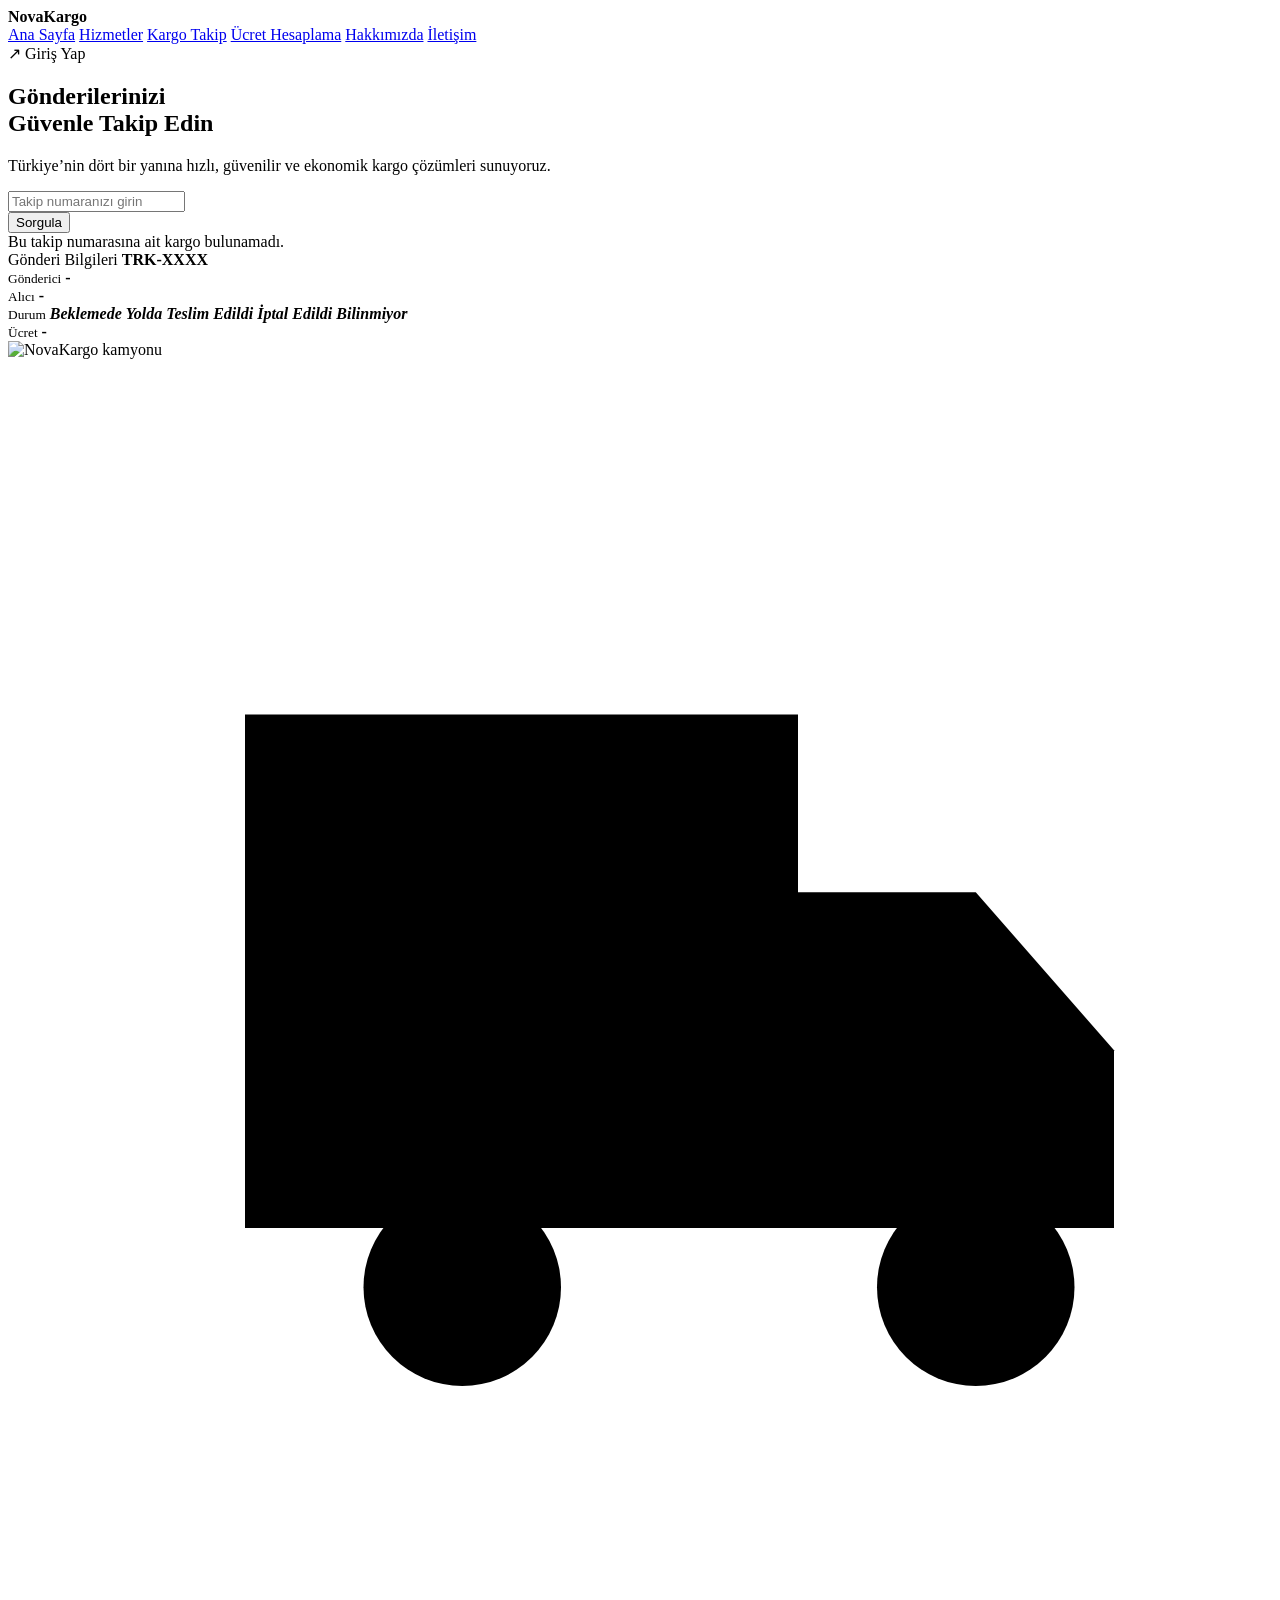
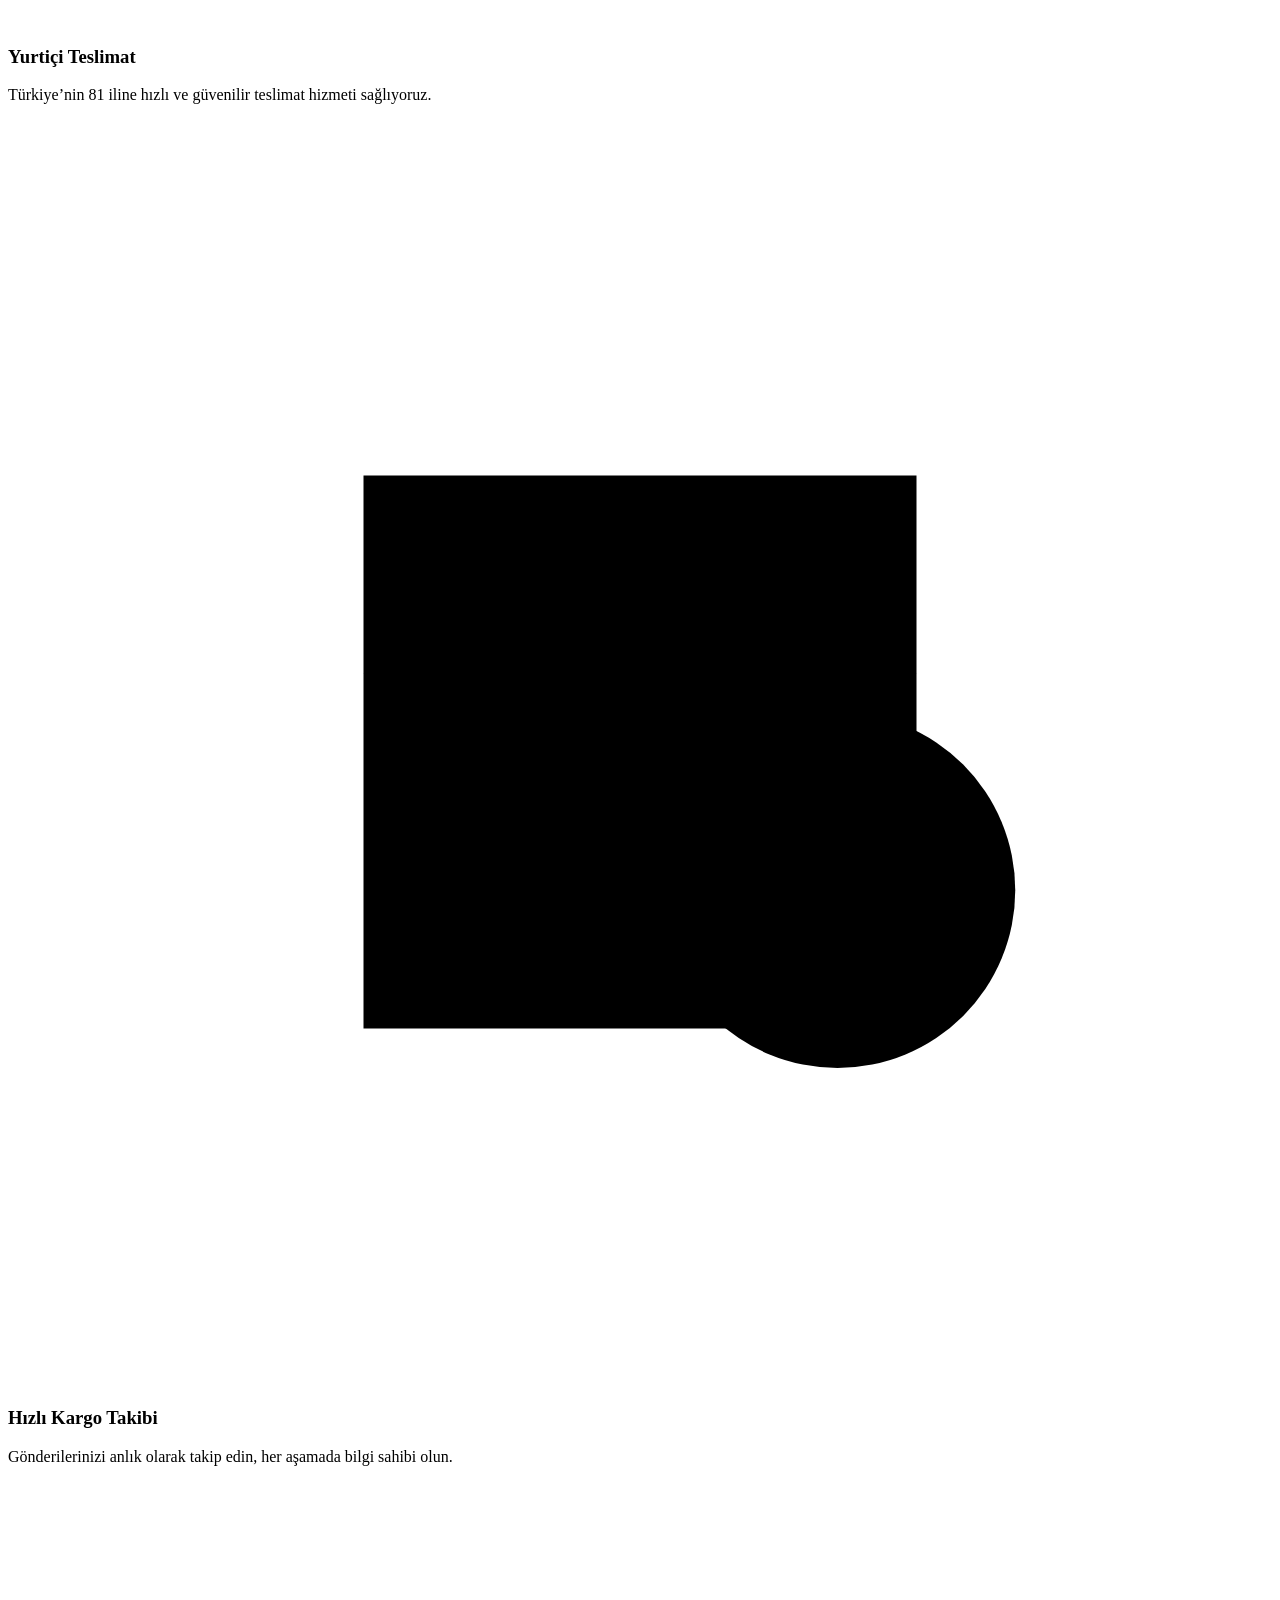
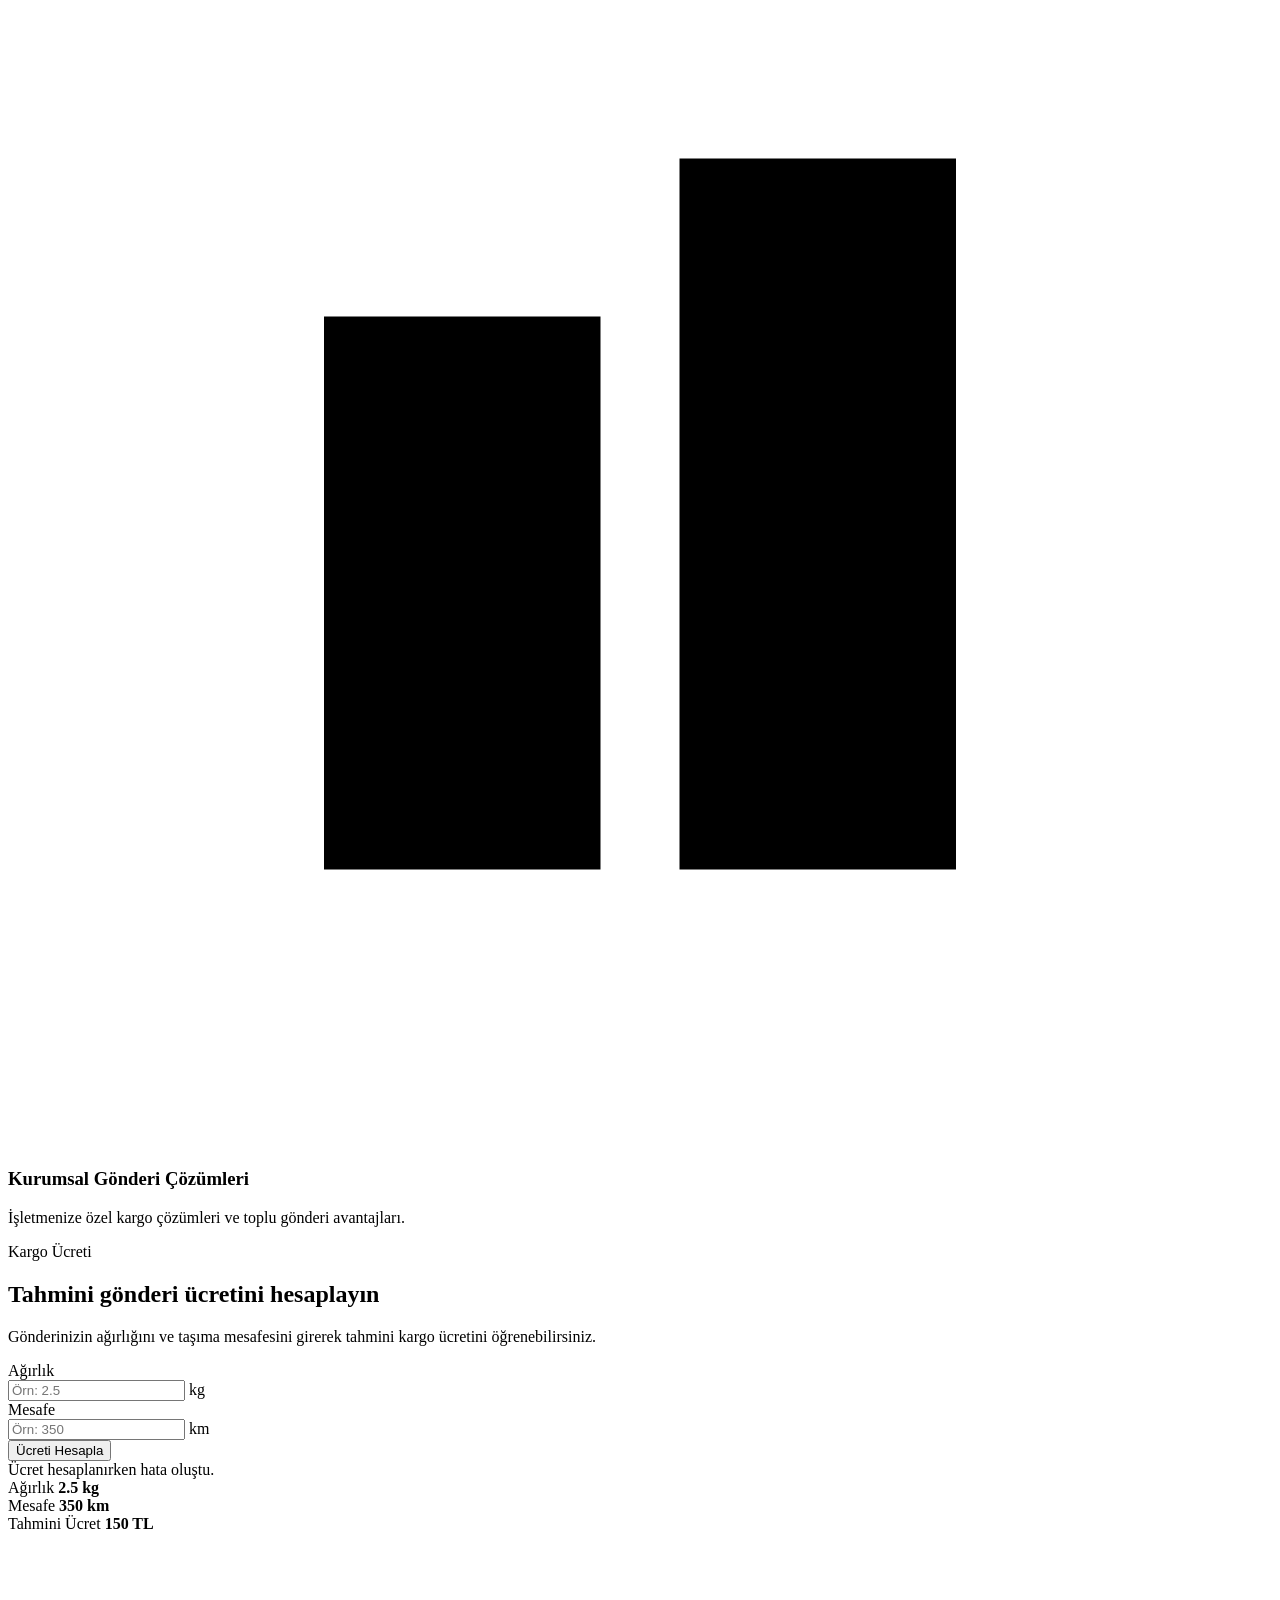
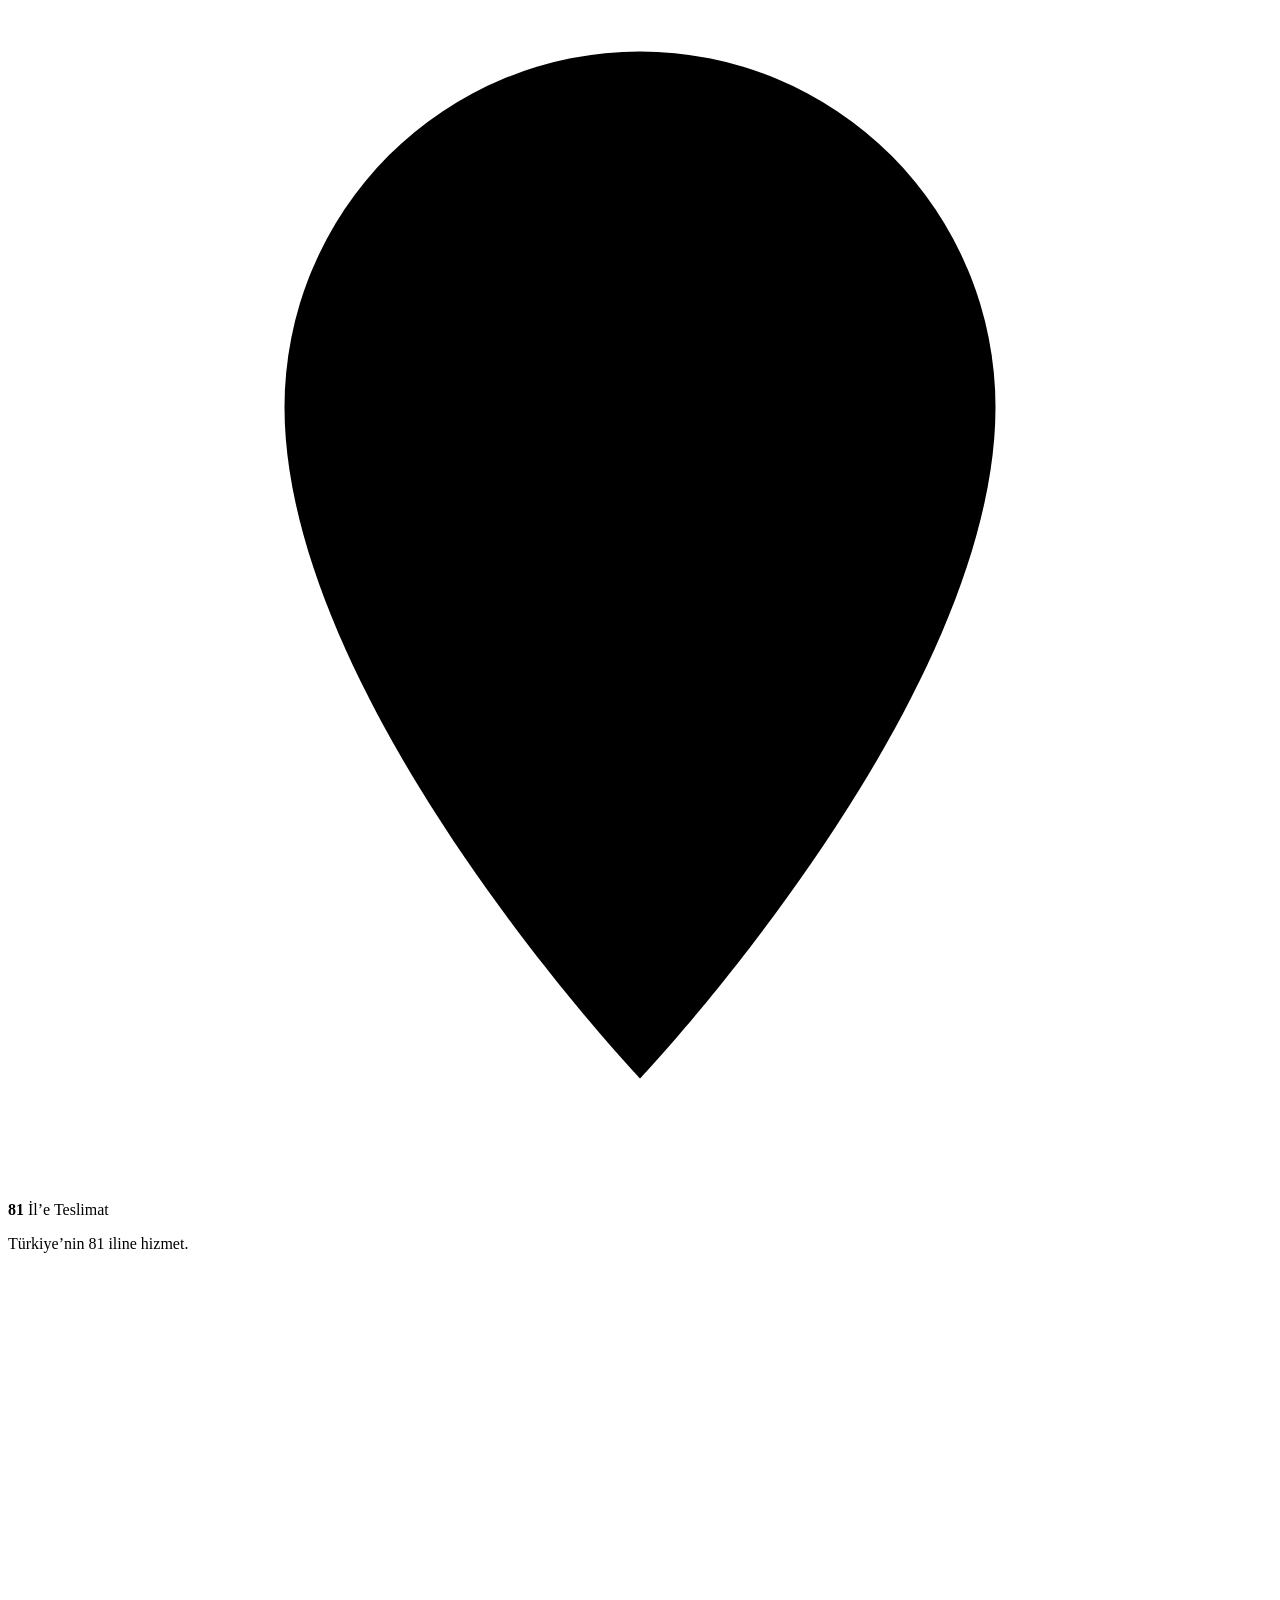
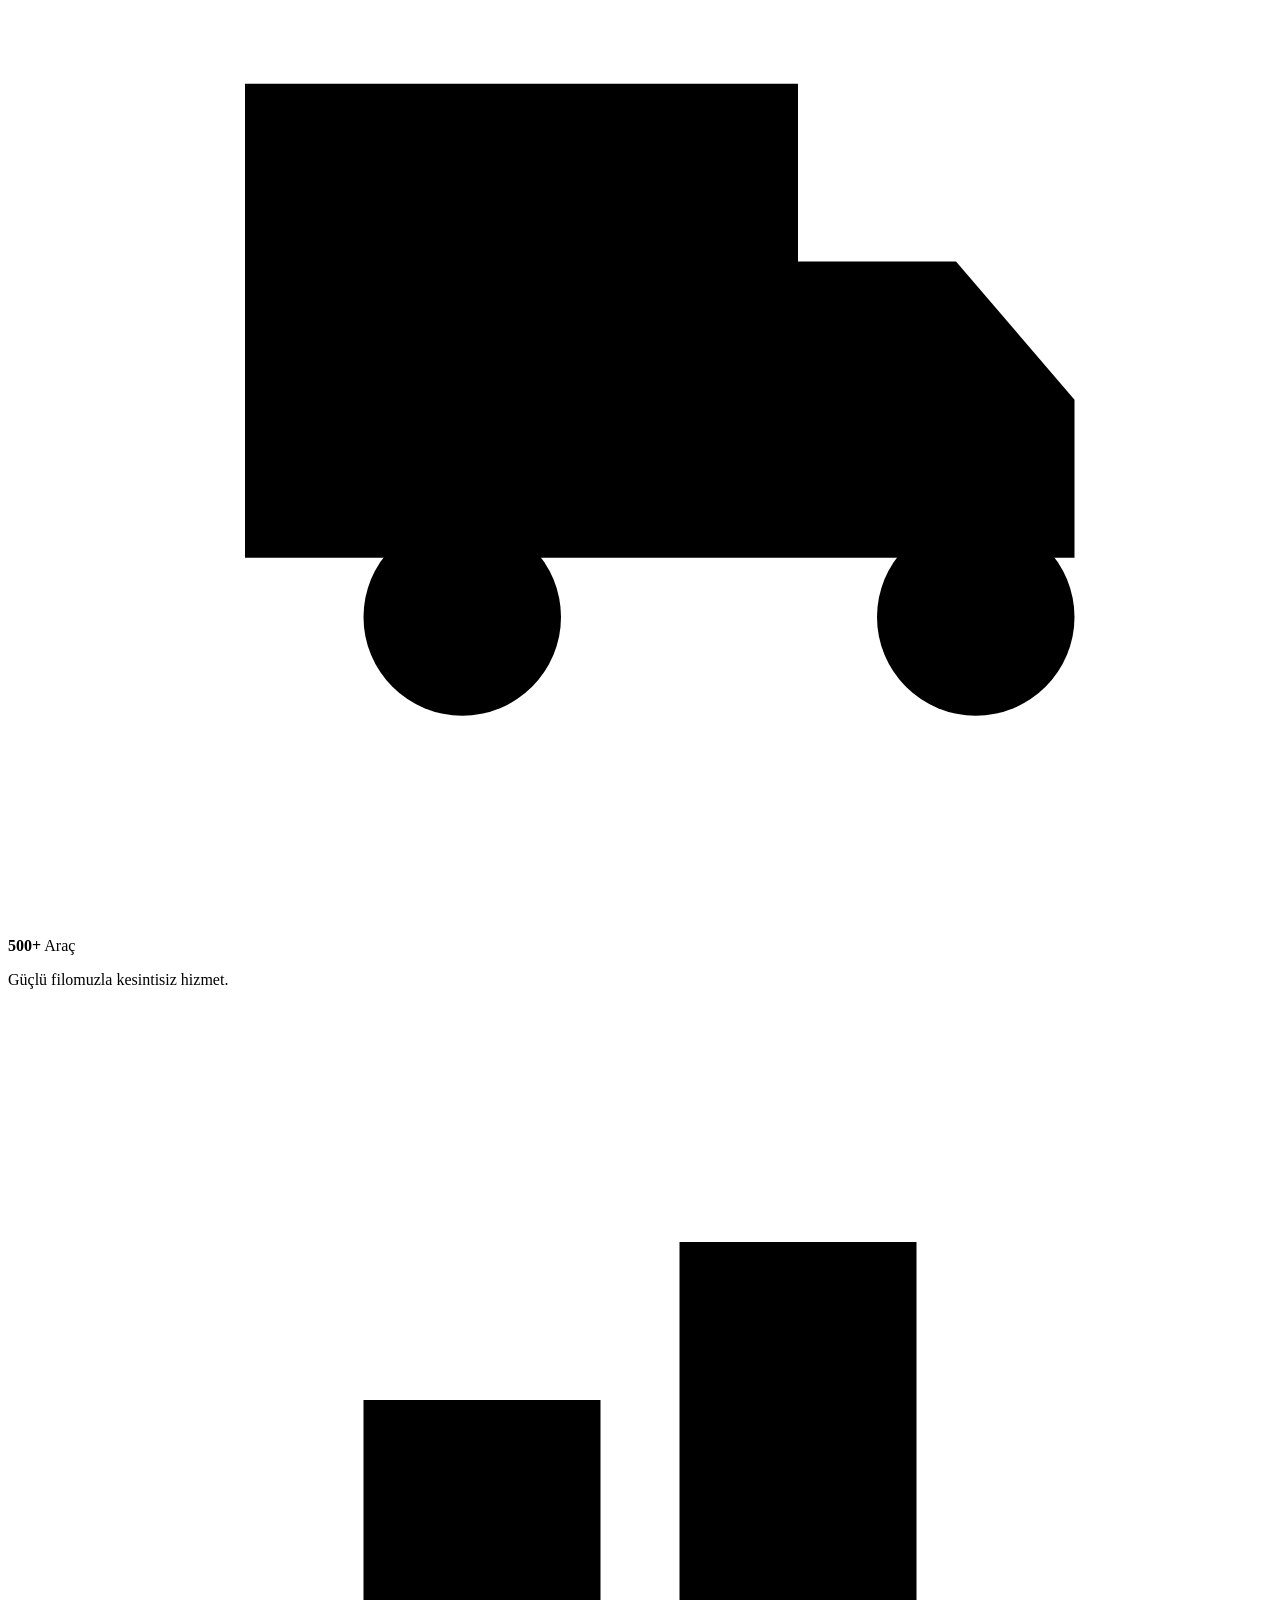
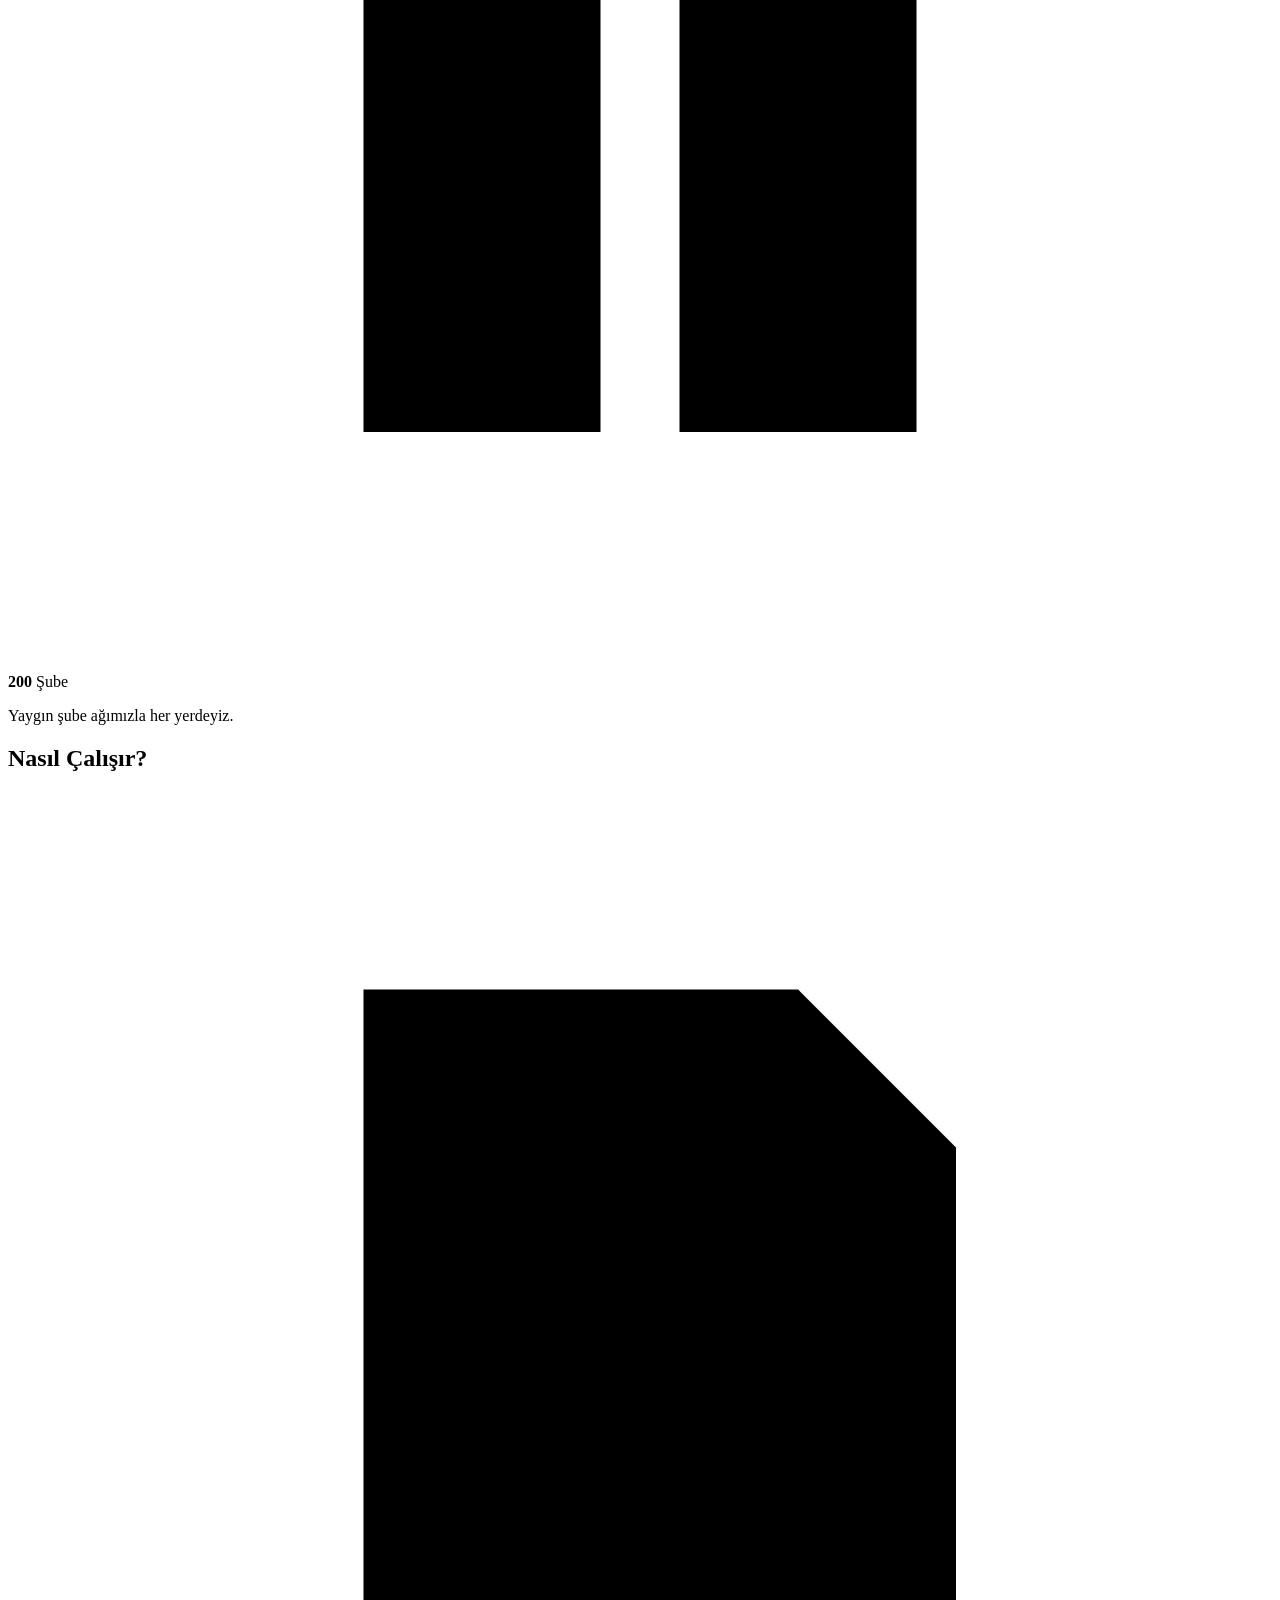
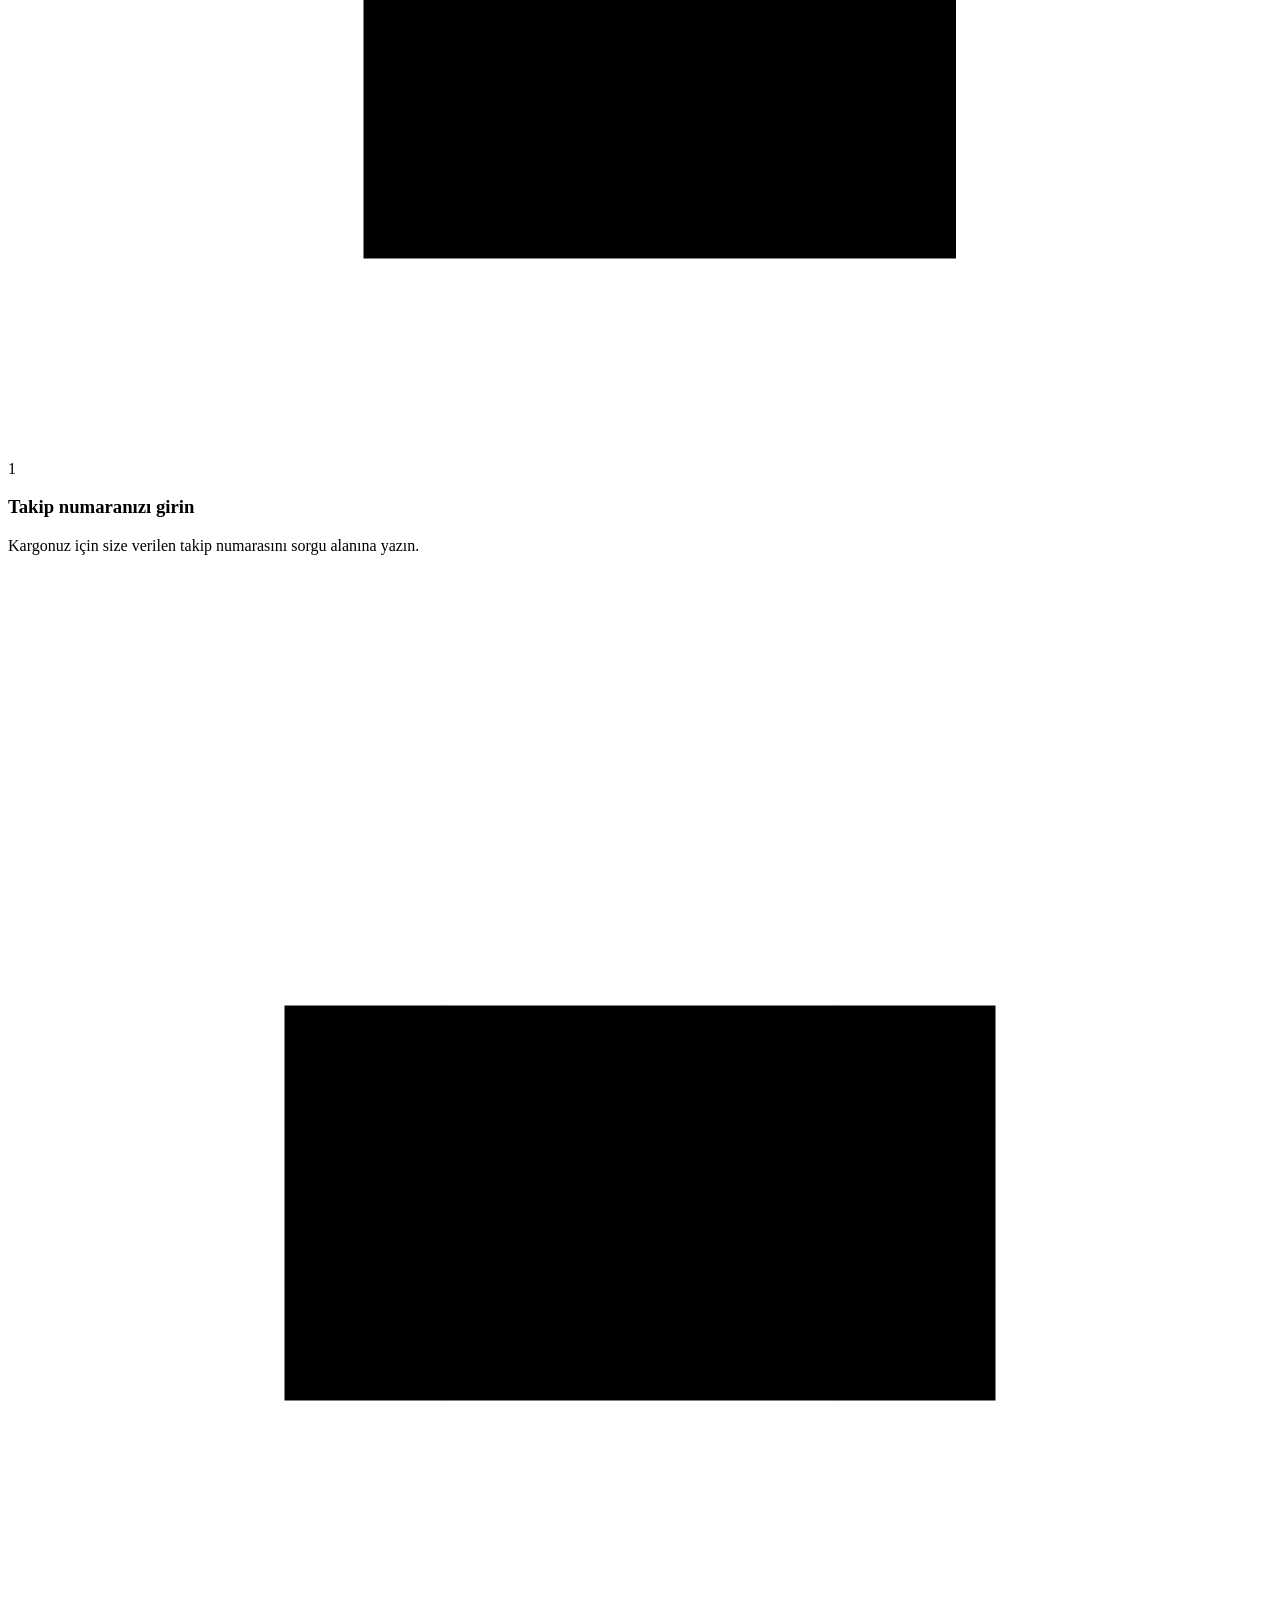
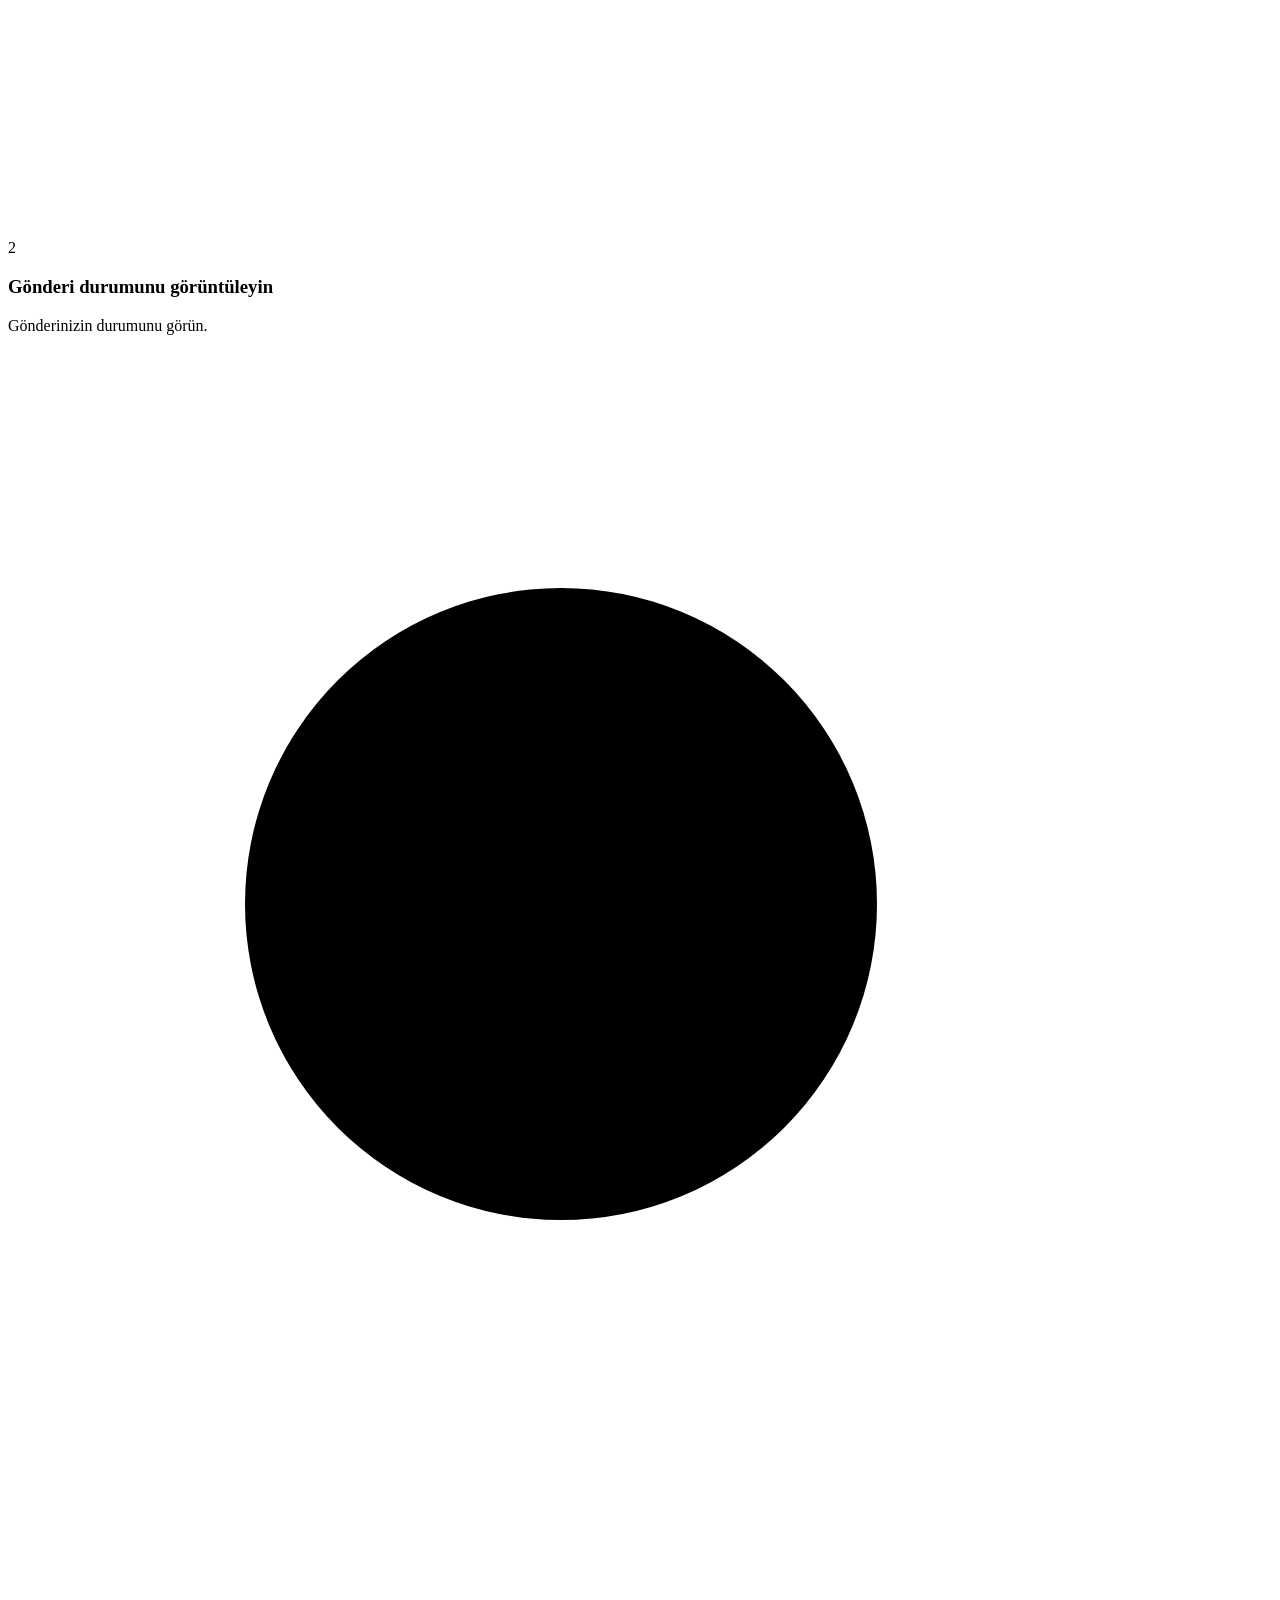
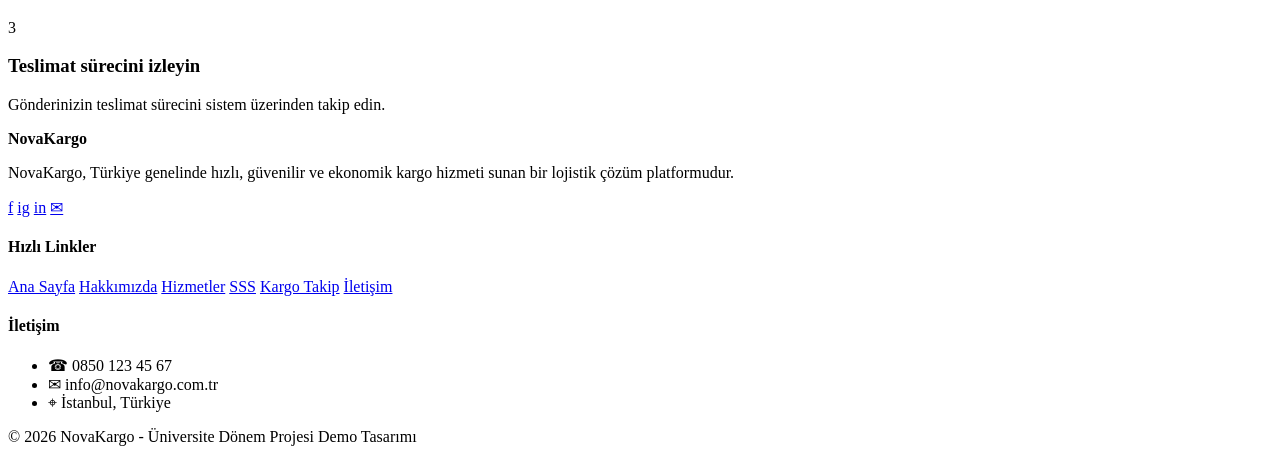
==== logistic-management-backend/src/main/resources/templates/index.html @ 0c0c9e46 "Arayüz tasarımı büyük ölçüde tamamlandı" ====
<!DOCTYPE html>
<html lang="tr" xmlns:th="http://www.thymeleaf.org">
<head>
    <meta charset="UTF-8">
    <title>NovaKargo | Kargo Takip</title>
    <meta name="viewport" content="width=device-width, initial-scale=1.0">

    <link rel="stylesheet" th:href="@{/css/index.css}">
    <link rel="stylesheet" th:href="@{/css/theme.css}">
    <script th:src="@{/js/theme.js}" defer></script>
</head>
<body>

<header class="site-header">
    <div class="container header-inner">

        <a th:href="@{/}" class="brand">
            <div class="brand-icon">
                <span class="box-top"></span>
                <span class="box-side"></span>
            </div>

            <div class="brand-name">
                <strong>Nova<span>Kargo</span></strong>
            </div>
        </a>

        <nav class="main-nav">
            <a href="#" class="active">Ana Sayfa</a>
            <a href="#services">Hizmetler</a>
            <a href="#tracking">Kargo Takip</a>
            <a href="#pricing">Ücret Hesaplama</a>
            <a href="#about">Hakkımızda</a>
            <a href="#contact">İletişim</a>
        </nav>

        <a th:href="@{/login}" class="create-btn">
            <span class="create-icon">↗</span>
            Giriş Yap
        </a>

    </div>
</header>

<main>

    <section class="hero-section" id="tracking">
        <div class="container hero-inner">

            <div class="hero-content">
                <h1>Gönderilerinizi<br>Güvenle Takip Edin</h1>

                <p>
                    Türkiye’nin dört bir yanına hızlı, güvenilir ve ekonomik
                    kargo çözümleri sunuyoruz.
                </p>

                <form th:action="@{/tracking}" method="get" class="tracking-form">
                    <div class="tracking-input">
                        <span class="search-icon"></span>
                        <input
                                type="text"
                                name="trackingNumber"
                                th:value="${trackingNumber}"
                                placeholder="Takip numaranızı girin"
                                required>
                    </div>

                    <button type="submit">Sorgula</button>
                </form>

                <div th:if="${error}" class="alert-box">
                    <span th:text="${error}">Bu takip numarasına ait kargo bulunamadı.</span>
                </div>

                <div th:if="${shipment}" class="tracking-result">
                    <div class="result-head">
                        <span>Gönderi Bilgileri</span>
                        <strong th:text="${shipment.trackingCode}">TRK-XXXX</strong>
                    </div>

                    <div class="result-grid">
                        <div>
                            <small>Gönderici</small>
                            <strong th:text="${shipment.sender != null ? shipment.sender.fullName : 'Bilinmiyor'}">-</strong>
                        </div>

                        <div>
                            <small>Alıcı</small>
                            <strong th:text="${shipment.receiver != null ? shipment.receiver.fullName : 'Bilinmiyor'}">-</strong>
                        </div>

                        <div>
                            <small>Durum</small>
                            <strong th:switch="${shipment.status != null ? shipment.status.name() : 'UNKNOWN'}">
                                <em th:case="'PENDING'" class="status status-pending">Beklemede</em>
                                <em th:case="'IN_TRANSIT'" class="status status-transit">Yolda</em>
                                <em th:case="'DELIVERED'" class="status status-delivered">Teslim Edildi</em>
                                <em th:case="'CANCELLED'" class="status status-cancelled">İptal Edildi</em>
                                <em th:case="*" class="status">Bilinmiyor</em>
                            </strong>
                        </div>

                        <div>
                            <small>Ücret</small>
                            <strong th:text="${shipment.totalPrice != null ? #numbers.formatDecimal(shipment.totalPrice, 1, 2) + ' TL' : '-'}">-</strong>
                        </div>
                    </div>
                </div>
            </div>

            <div class="hero-visual">
                <img th:src="@{/images/hero-truck.png}" src="/images/hero-truck.png" alt="NovaKargo kamyonu">
            </div>

        </div>
    </section>

    <section class="service-section" id="services">
        <div class="container service-grid">

            <article class="service-card">
                <div class="service-icon">
                    <svg viewBox="0 0 64 64" aria-hidden="true">
                        <path d="M12 18h28v26H12z"></path>
                        <path d="M40 27h9l7 8v9H40z"></path>
                        <circle cx="23" cy="47" r="5"></circle>
                        <circle cx="49" cy="47" r="5"></circle>
                    </svg>
                </div>

                <div>
                    <h3>Yurtiçi Teslimat</h3>
                    <p>Türkiye’nin 81 iline hızlı ve güvenilir teslimat hizmeti sağlıyoruz.</p>
                </div>
            </article>

            <article class="service-card">
                <div class="service-icon">
                    <svg viewBox="0 0 64 64" aria-hidden="true">
                        <path d="M18 18h28v28H18z"></path>
                        <path d="M18 28l14 8 14-8"></path>
                        <path d="M45 42l8 8"></path>
                        <circle cx="42" cy="39" r="9"></circle>
                    </svg>
                </div>

                <div>
                    <h3>Hızlı Kargo Takibi</h3>
                    <p>Gönderilerinizi anlık olarak takip edin, her aşamada bilgi sahibi olun.</p>
                </div>
            </article>

            <article class="service-card">
                <div class="service-icon">
                    <svg viewBox="0 0 64 64" aria-hidden="true">
                        <path d="M16 50V22h14v28"></path>
                        <path d="M34 50V14h14v36"></path>
                        <path d="M10 50h46"></path>
                        <path d="M22 30h2M22 38h2M40 22h2M40 30h2M40 38h2"></path>
                    </svg>
                </div>

                <div>
                    <h3>Kurumsal Gönderi Çözümleri</h3>
                    <p>İşletmenize özel kargo çözümleri ve toplu gönderi avantajları.</p>
                </div>
            </article>

        </div>
    </section>

    <section class="pricing-section" id="pricing">
        <div class="container pricing-card">

            <div class="pricing-info">
                <span>Kargo Ücreti</span>
                <h2>Tahmini gönderi ücretini hesaplayın</h2>
                <p>
                    Gönderinizin ağırlığını ve taşıma mesafesini girerek tahmini kargo ücretini öğrenebilirsiniz.
                </p>
            </div>

            <form th:action="@{/calculate-price}" method="get" class="pricing-form">
                <div class="price-field">
                    <label for="weight">Ağırlık</label>
                    <div class="price-input">
                        <input
                                type="number"
                                id="weight"
                                name="weight"
                                min="0.1"
                                step="0.1"
                                th:value="${weight}"
                                placeholder="Örn: 2.5"
                                required>
                        <span>kg</span>
                    </div>
                </div>

                <div class="price-field">
                    <label for="distance">Mesafe</label>
                    <div class="price-input">
                        <input
                                type="number"
                                id="distance"
                                name="distance"
                                min="1"
                                step="0.1"
                                th:value="${distance}"
                                placeholder="Örn: 350"
                                required>
                        <span>km</span>
                    </div>
                </div>

                <button type="submit">Ücreti Hesapla</button>
            </form>

            <div th:if="${priceError}" class="alert-box pricing-alert">
                <span th:text="${priceError}">Ücret hesaplanırken hata oluştu.</span>
            </div>

            <div th:if="${calculatedPrice}" class="pricing-result">
                <div>
                    <span>Ağırlık</span>
                    <strong th:text="${weight + ' kg'}">2.5 kg</strong>
                </div>

                <div>
                    <span>Mesafe</span>
                    <strong th:text="${distance + ' km'}">350 km</strong>
                </div>

                <div class="pricing-total">
                    <span>Tahmini Ücret</span>
                    <strong th:text="${#numbers.formatDecimal(calculatedPrice, 1, 2) + ' TL'}">150 TL</strong>
                </div>
            </div>

        </div>
    </section>

    <section class="stats-section">
        <div class="container stats-grid">

            <div class="stat-item">
                <div class="stat-icon">
                    <svg viewBox="0 0 64 64" aria-hidden="true">
                        <path d="M32 58s18-19 18-34a18 18 0 0 0-36 0c0 15 18 34 18 34z"></path>
                        <circle cx="32" cy="24" r="6"></circle>
                    </svg>
                </div>

                <div>
                    <strong>81</strong>
                    <span>İl’e Teslimat</span>
                    <p>Türkiye’nin 81 iline hizmet.</p>
                </div>
            </div>

            <div class="stat-item">
                <div class="stat-icon">
                    <svg viewBox="0 0 64 64" aria-hidden="true">
                        <path d="M12 21h28v24H12z"></path>
                        <path d="M40 30h8l6 7v8H40z"></path>
                        <circle cx="23" cy="48" r="5"></circle>
                        <circle cx="49" cy="48" r="5"></circle>
                    </svg>
                </div>

                <div>
                    <strong>500+</strong>
                    <span>Araç</span>
                    <p>Güçlü filomuzla kesintisiz hizmet.</p>
                </div>
            </div>

            <div class="stat-item">
                <div class="stat-icon">
                    <svg viewBox="0 0 64 64" aria-hidden="true">
                        <path d="M18 52V20h12v32"></path>
                        <path d="M34 52V12h12v40"></path>
                        <path d="M10 52h44"></path>
                        <path d="M23 28h2M23 36h2M39 20h2M39 28h2M39 36h2"></path>
                    </svg>
                </div>

                <div>
                    <strong>200</strong>
                    <span>Şube</span>
                    <p>Yaygın şube ağımızla her yerdeyiz.</p>
                </div>
            </div>

        </div>
    </section>

    <section class="steps-section" id="about">
        <div class="container">
            <h2>Nasıl Çalışır?</h2>

            <div class="steps-grid">

                <div class="step-item">
                    <div class="step-icon">
                        <svg viewBox="0 0 64 64" aria-hidden="true">
                            <path d="M18 10h22l8 8v36H18z"></path>
                            <path d="M40 10v10h8"></path>
                            <path d="M25 35h14M32 28v14"></path>
                        </svg>
                    </div>

                    <div class="step-info">
                        <span>1</span>
                        <div>
                            <h3>Takip numaranızı girin</h3>
                            <p>Kargonuz için size verilen takip numarasını sorgu alanına yazın.</p>
                        </div>
                    </div>
                </div>

                <div class="step-line"></div>

                <div class="step-item">
                    <div class="step-icon">
                        <svg viewBox="0 0 64 64" aria-hidden="true">
                            <path d="M14 22h36v20H14z"></path>
                            <path d="M22 22c0 4-3 6-8 6M22 42c0-4-3-6-8-6"></path>
                            <path d="M42 22c0 4 3 6 8 6M42 42c0-4 3-6 8-6"></path>
                        </svg>
                    </div>

                    <div class="step-info">
                        <span>2</span>
                        <div>
                            <h3>Gönderi durumunu görüntüleyin</h3>
                            <p>Gönderinizin durumunu görün.</p>
                        </div>
                    </div>
                </div>

                <div class="step-line"></div>

                <div class="step-item">
                    <div class="step-icon">
                        <svg viewBox="0 0 64 64" aria-hidden="true">
                            <circle cx="28" cy="28" r="16"></circle>
                            <path d="M40 40l12 12"></path>
                        </svg>
                    </div>

                    <div class="step-info">
                        <span>3</span>
                        <div>
                            <h3>Teslimat sürecini izleyin</h3>
                            <p>Gönderinizin teslimat sürecini sistem üzerinden takip edin.</p>
                        </div>
                    </div>
                </div>

            </div>
        </div>
    </section>

</main>

<footer class="site-footer" id="contact">
    <div class="container footer-grid">

        <div class="footer-brand">
            <a th:href="@{/}" class="brand footer-logo-brand">
                <div class="brand-icon">
                    <span class="box-top"></span>
                    <span class="box-side"></span>
                </div>

                <div class="brand-name">
                    <strong>Nova<span>Kargo</span></strong>
                </div>
            </a>

            <p>
                NovaKargo, Türkiye genelinde hızlı, güvenilir ve ekonomik
                kargo hizmeti sunan bir lojistik çözüm platformudur.
            </p>

            <div class="social-list">
                <a href="#">f</a>
                <a href="#">ig</a>
                <a href="#">in</a>
                <a href="#">✉</a>
            </div>
        </div>

        <div class="footer-links">
            <h4>Hızlı Linkler</h4>

            <div class="footer-link-grid">
                <a href="#">Ana Sayfa</a>
                <a href="#">Hakkımızda</a>
                <a href="#services">Hizmetler</a>
                <a href="#">SSS</a>
                <a href="#tracking">Kargo Takip</a>
                <a href="#contact">İletişim</a>
            </div>
        </div>

        <div class="footer-contact">
            <h4>İletişim</h4>

            <ul>
                <li>
                    <span>☎</span>
                    0850 123 45 67
                </li>
                <li>
                    <span>✉</span>
                    info@novakargo.com.tr
                </li>
                <li>
                    <span>⌖</span>
                    İstanbul, Türkiye
                </li>
            </ul>
        </div>

    </div>

    <div class="container footer-bottom">
        <span>© 2026 NovaKargo - Üniversite Dönem Projesi Demo Tasarımı</span>
    </div>
</footer>

</body>
</html>
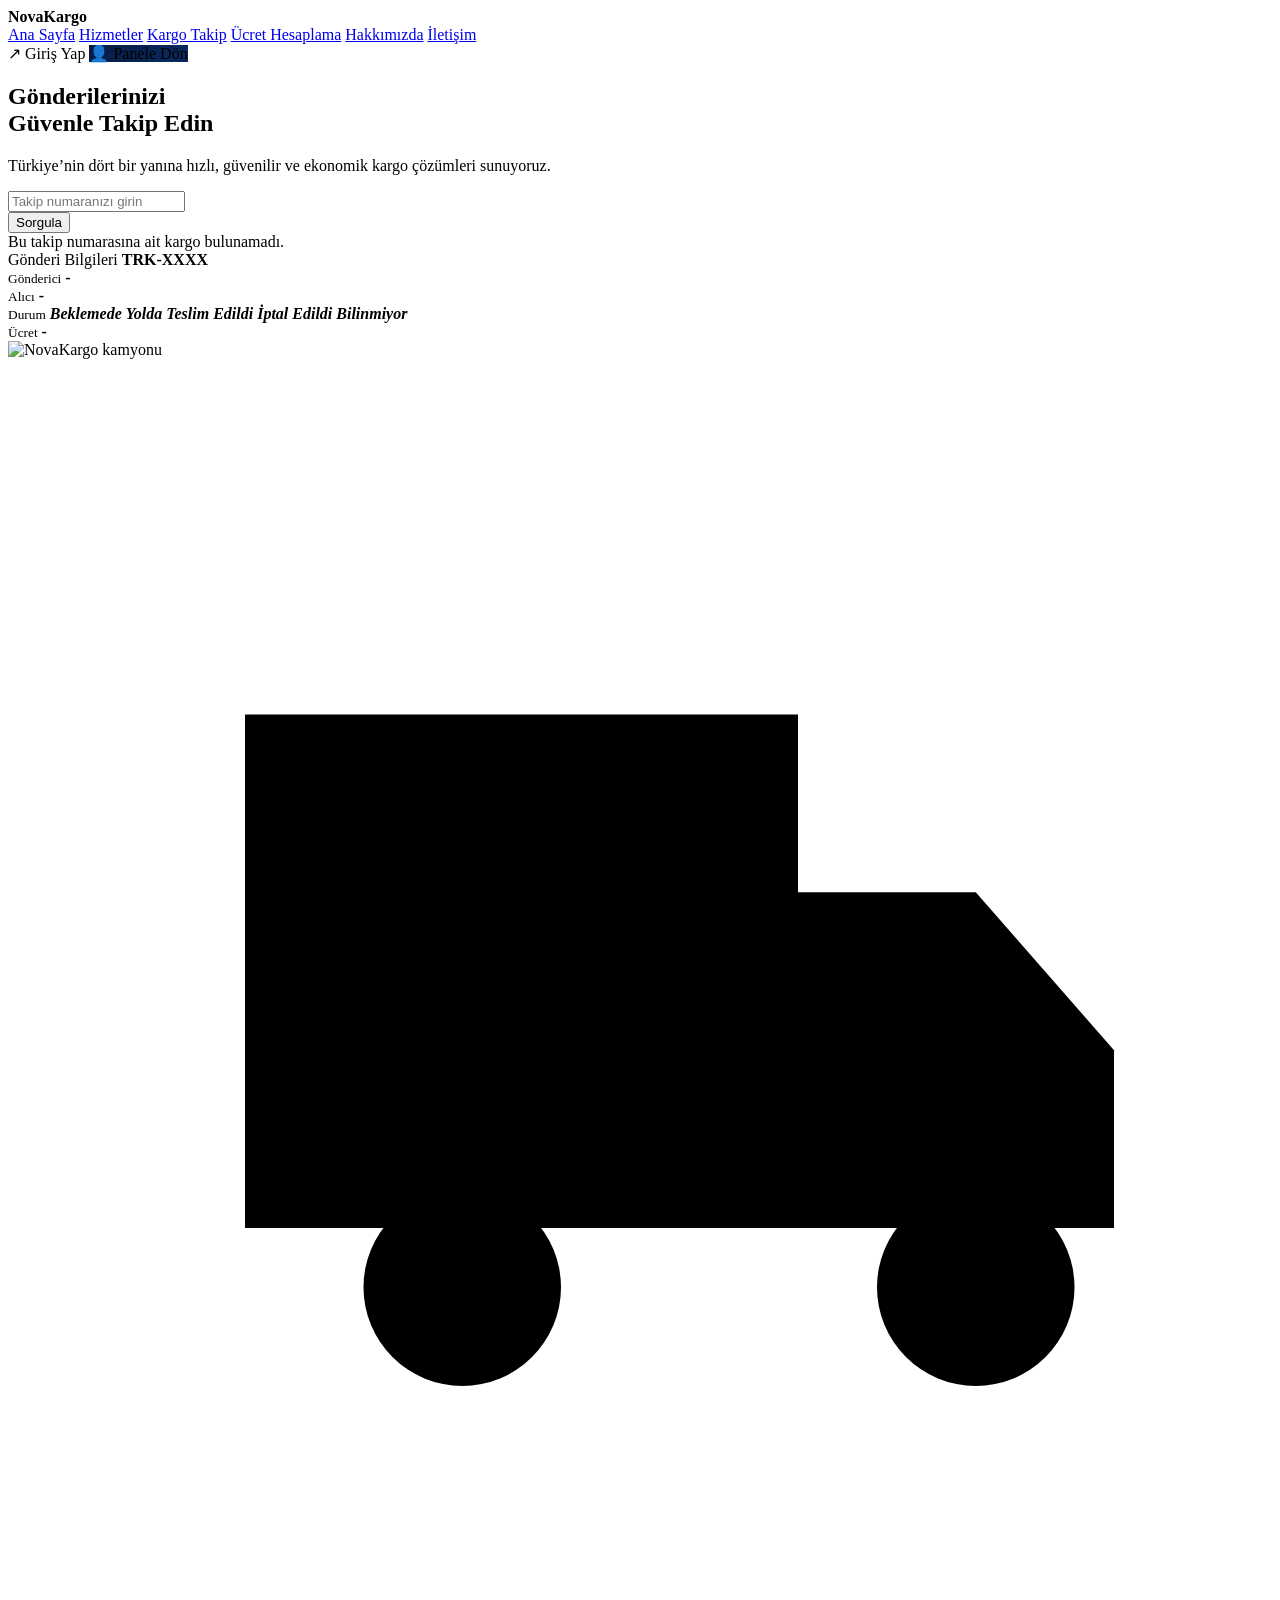
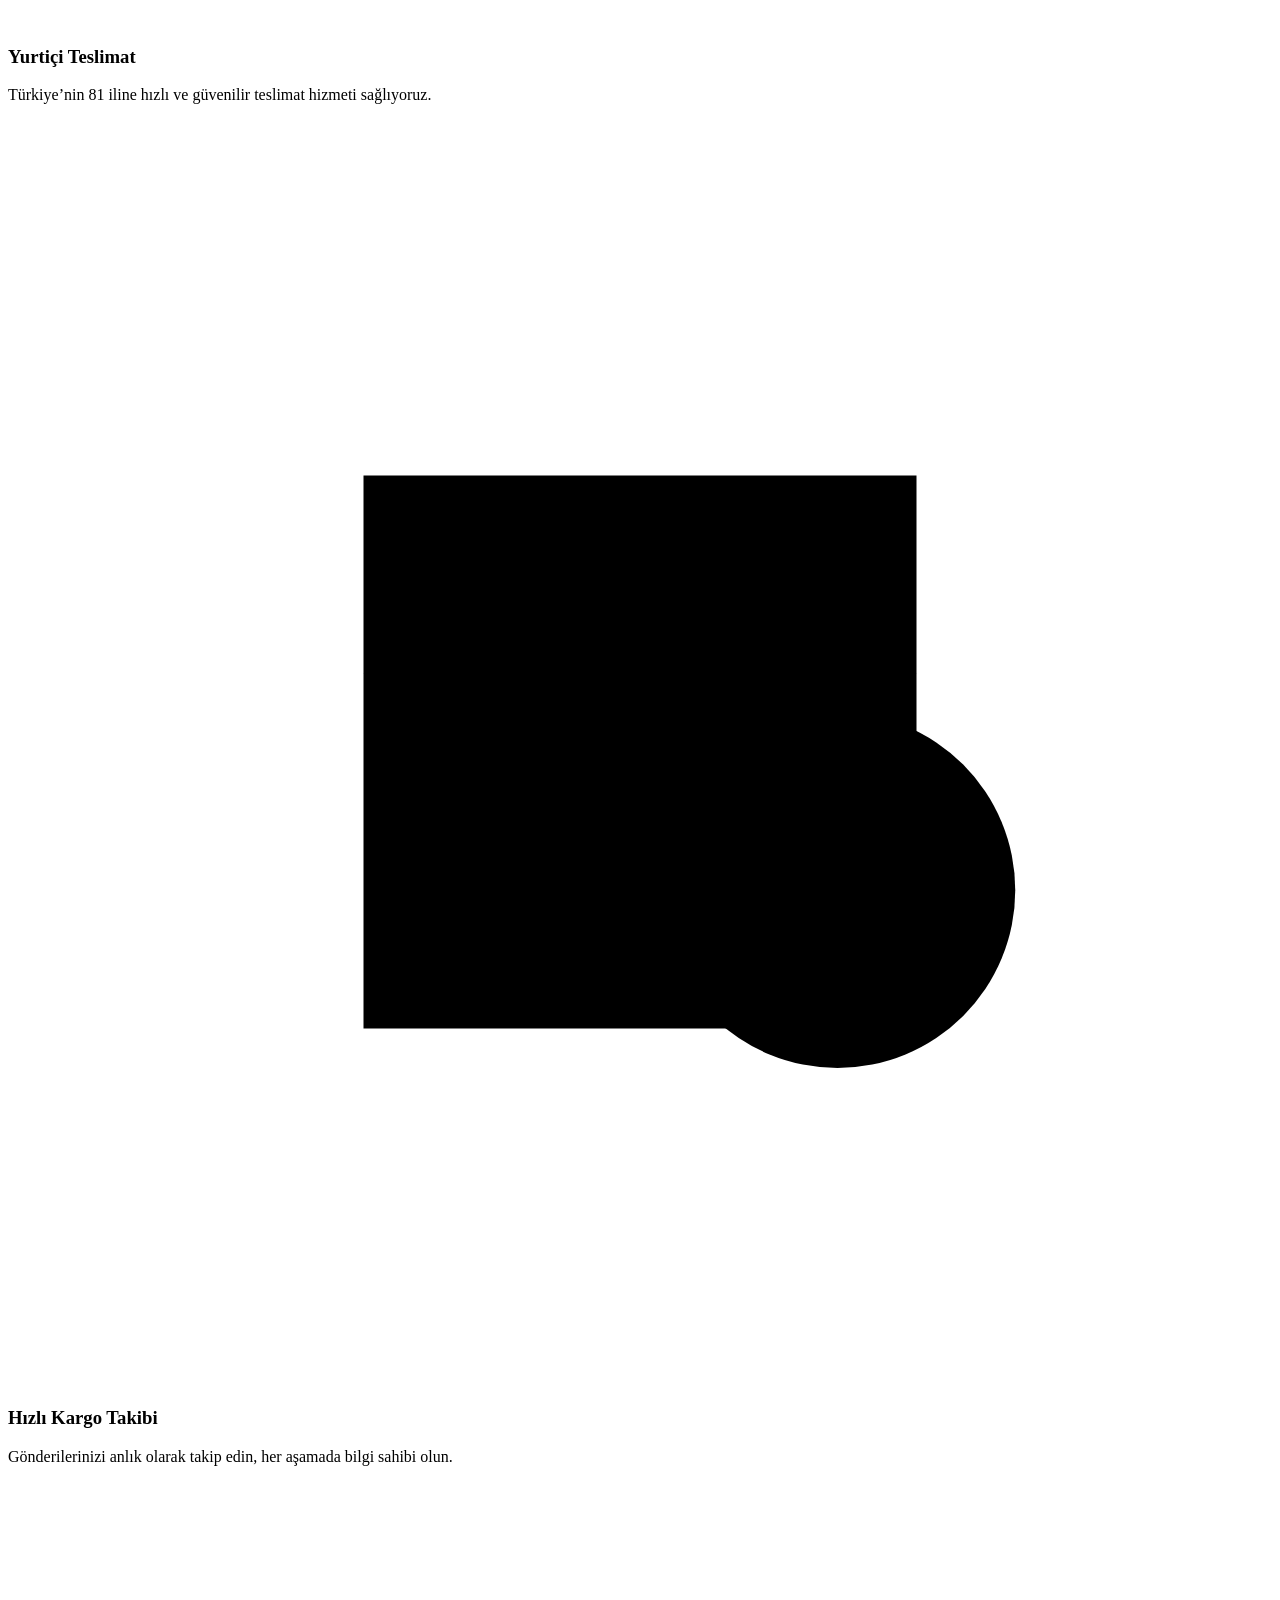
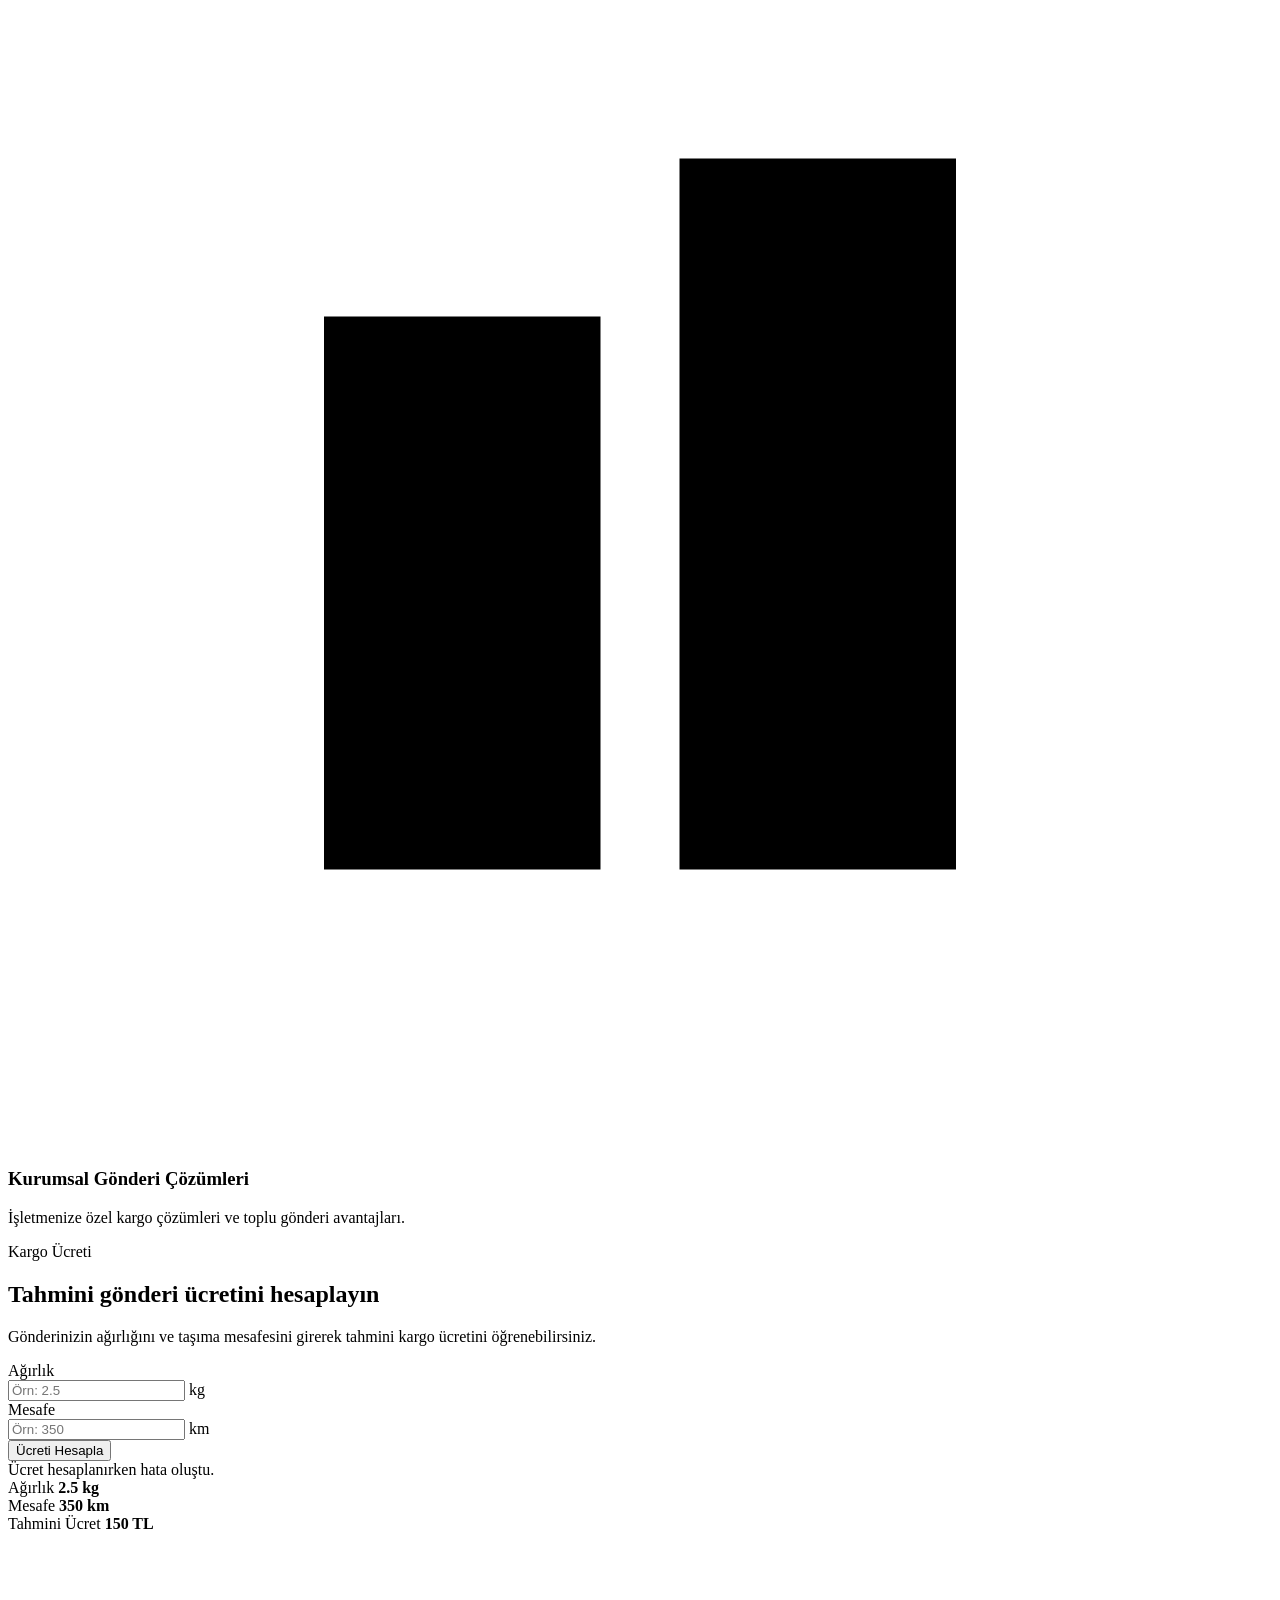
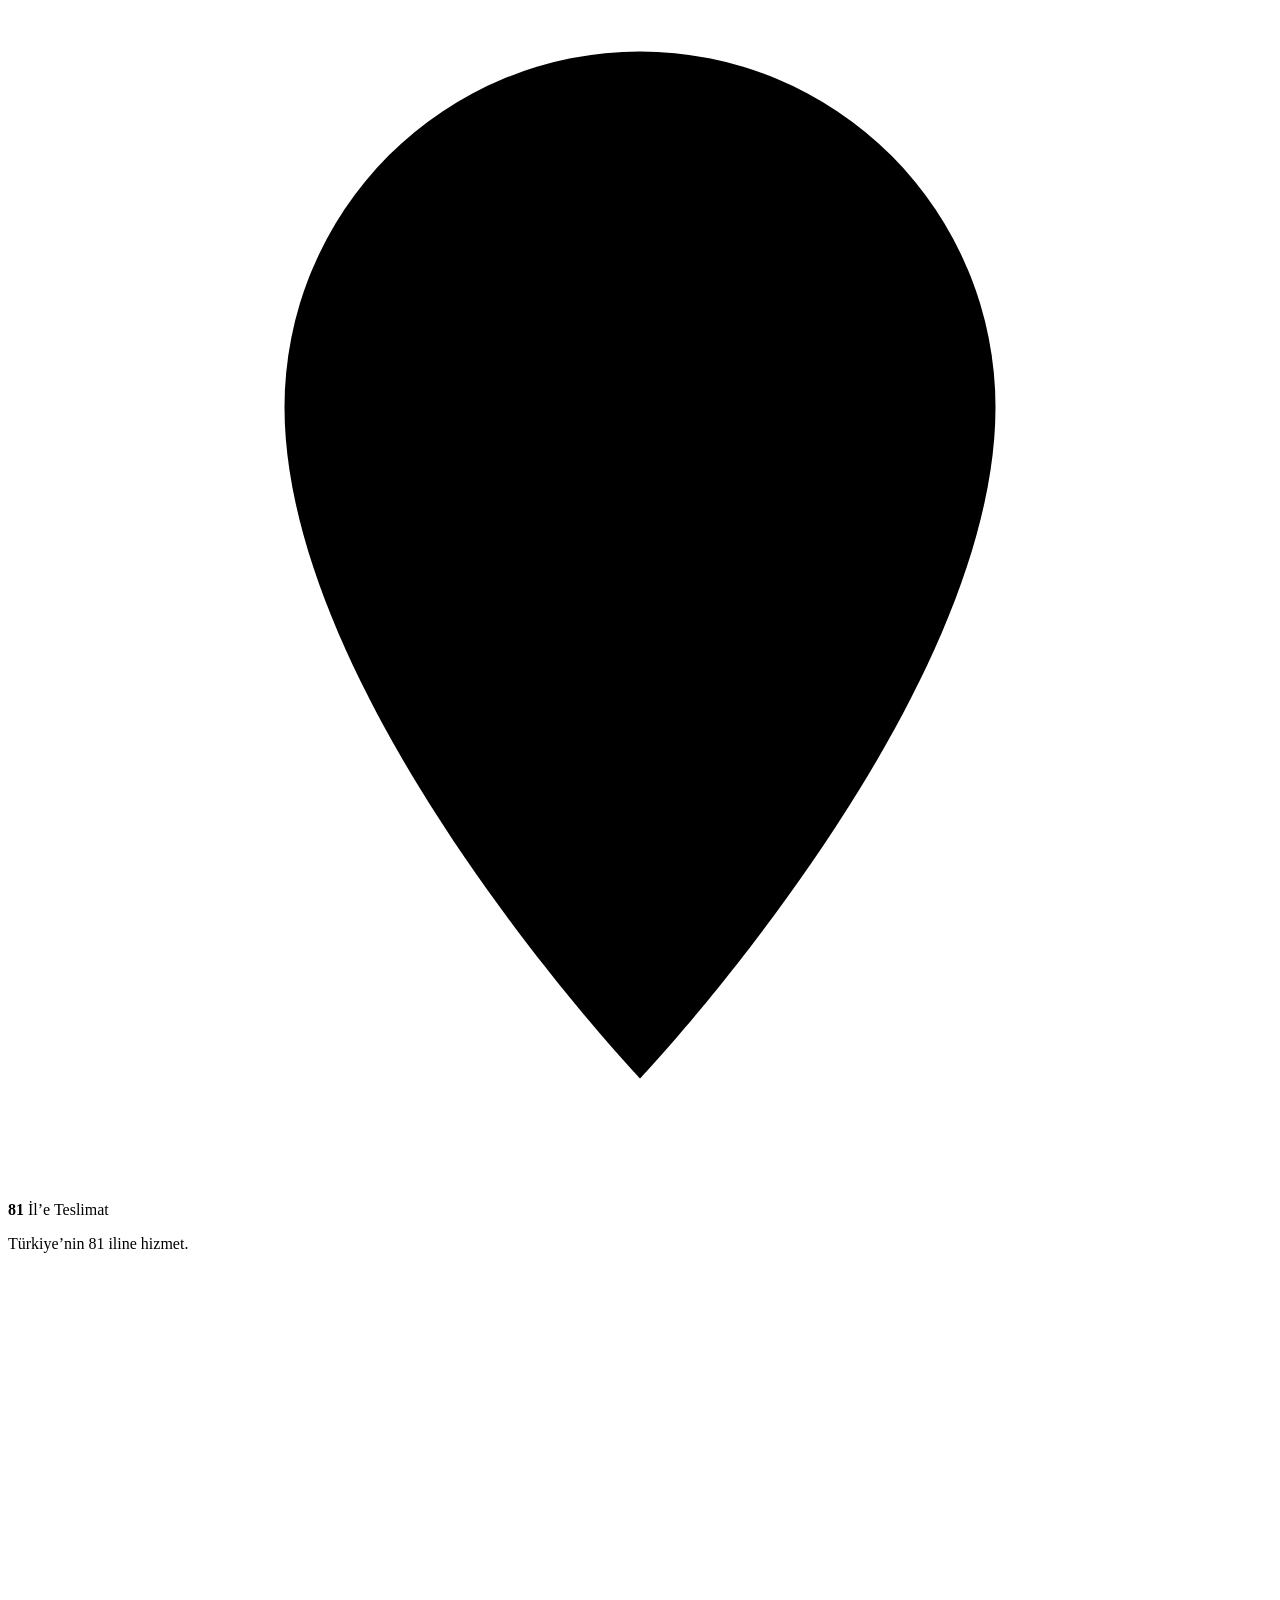
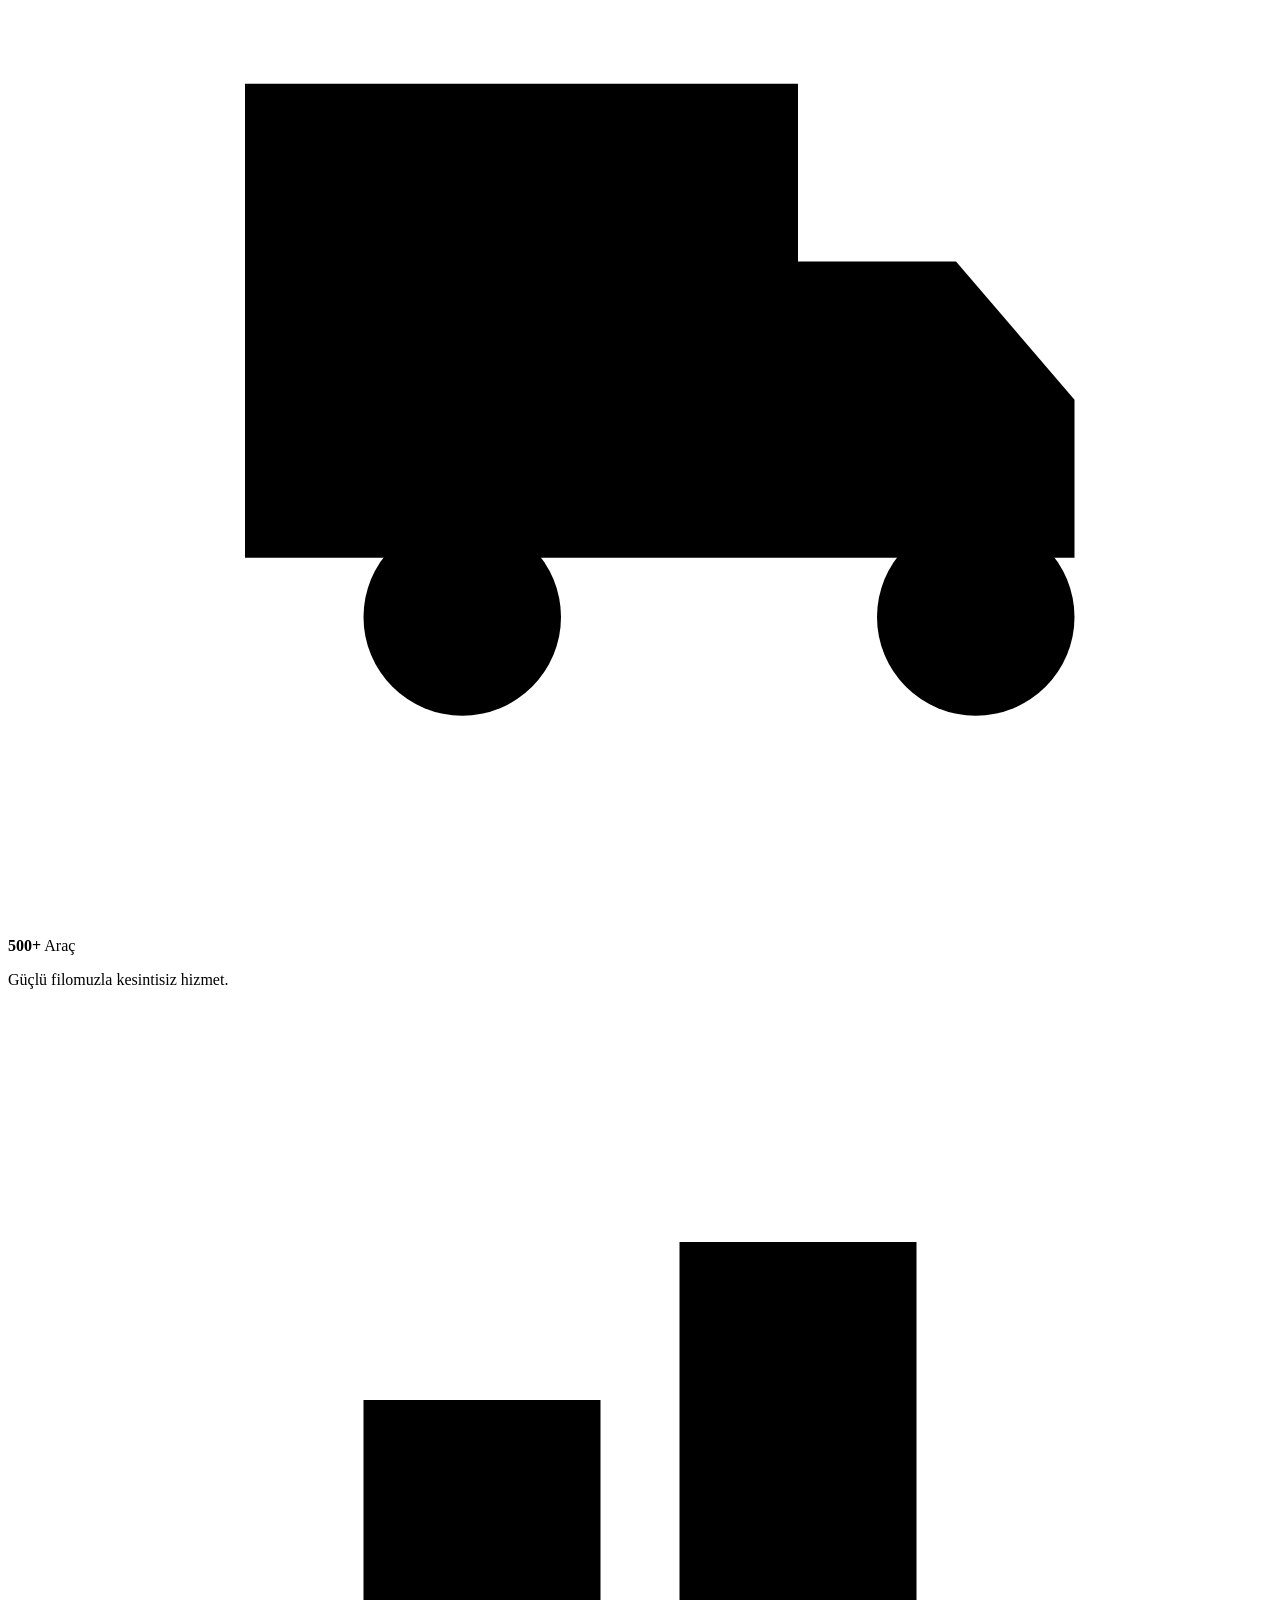
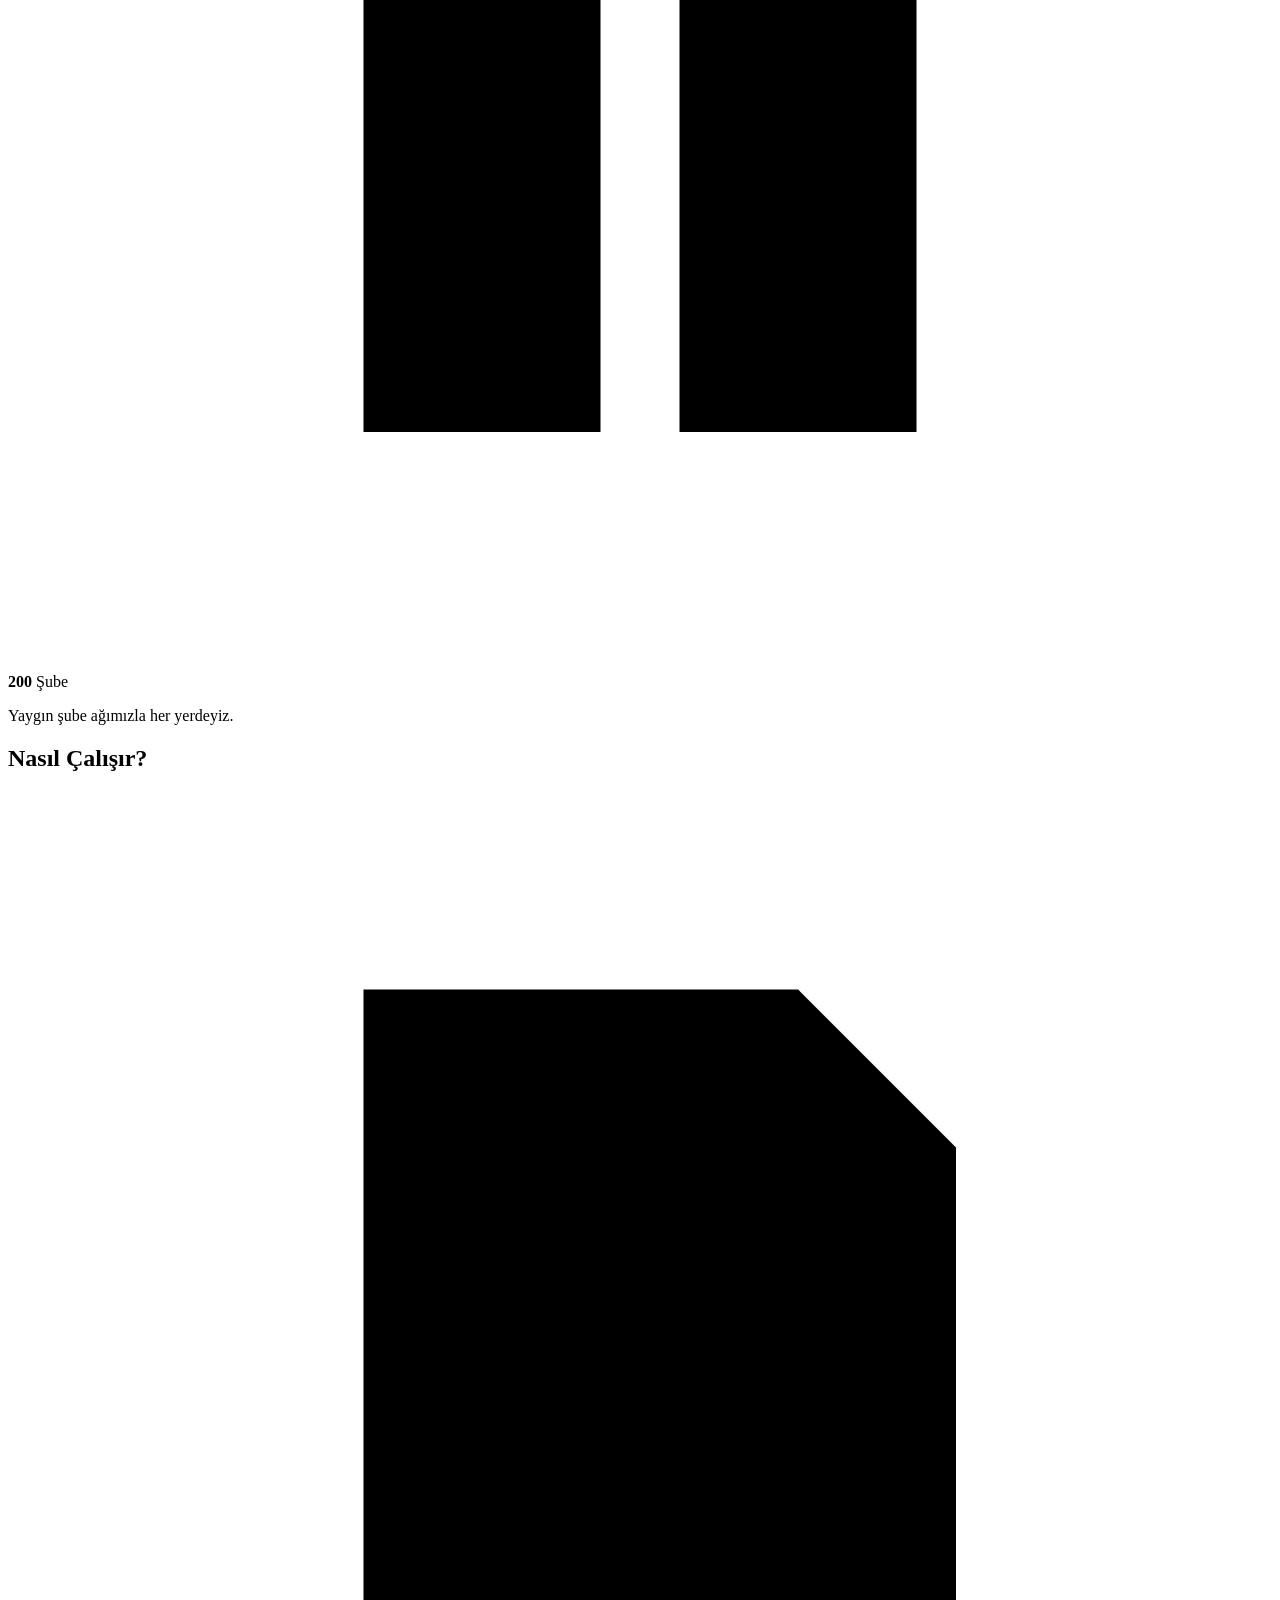
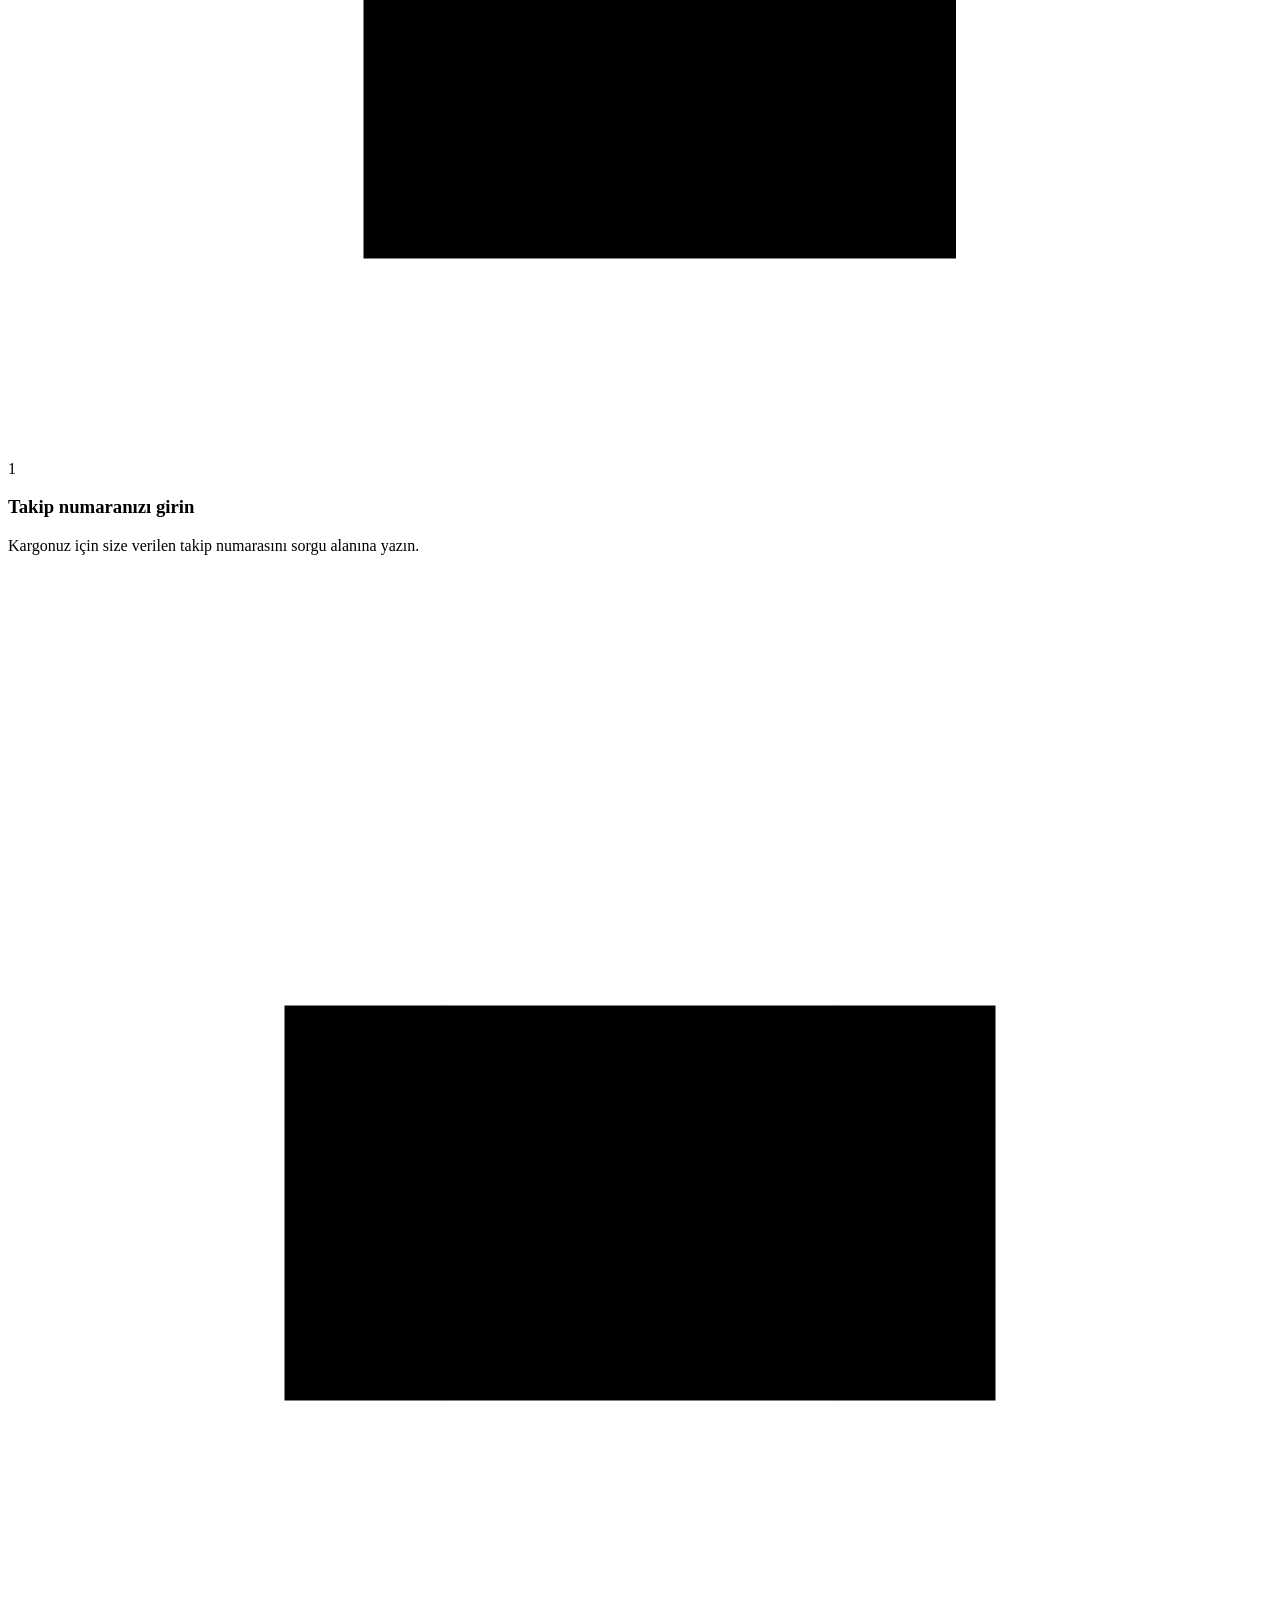
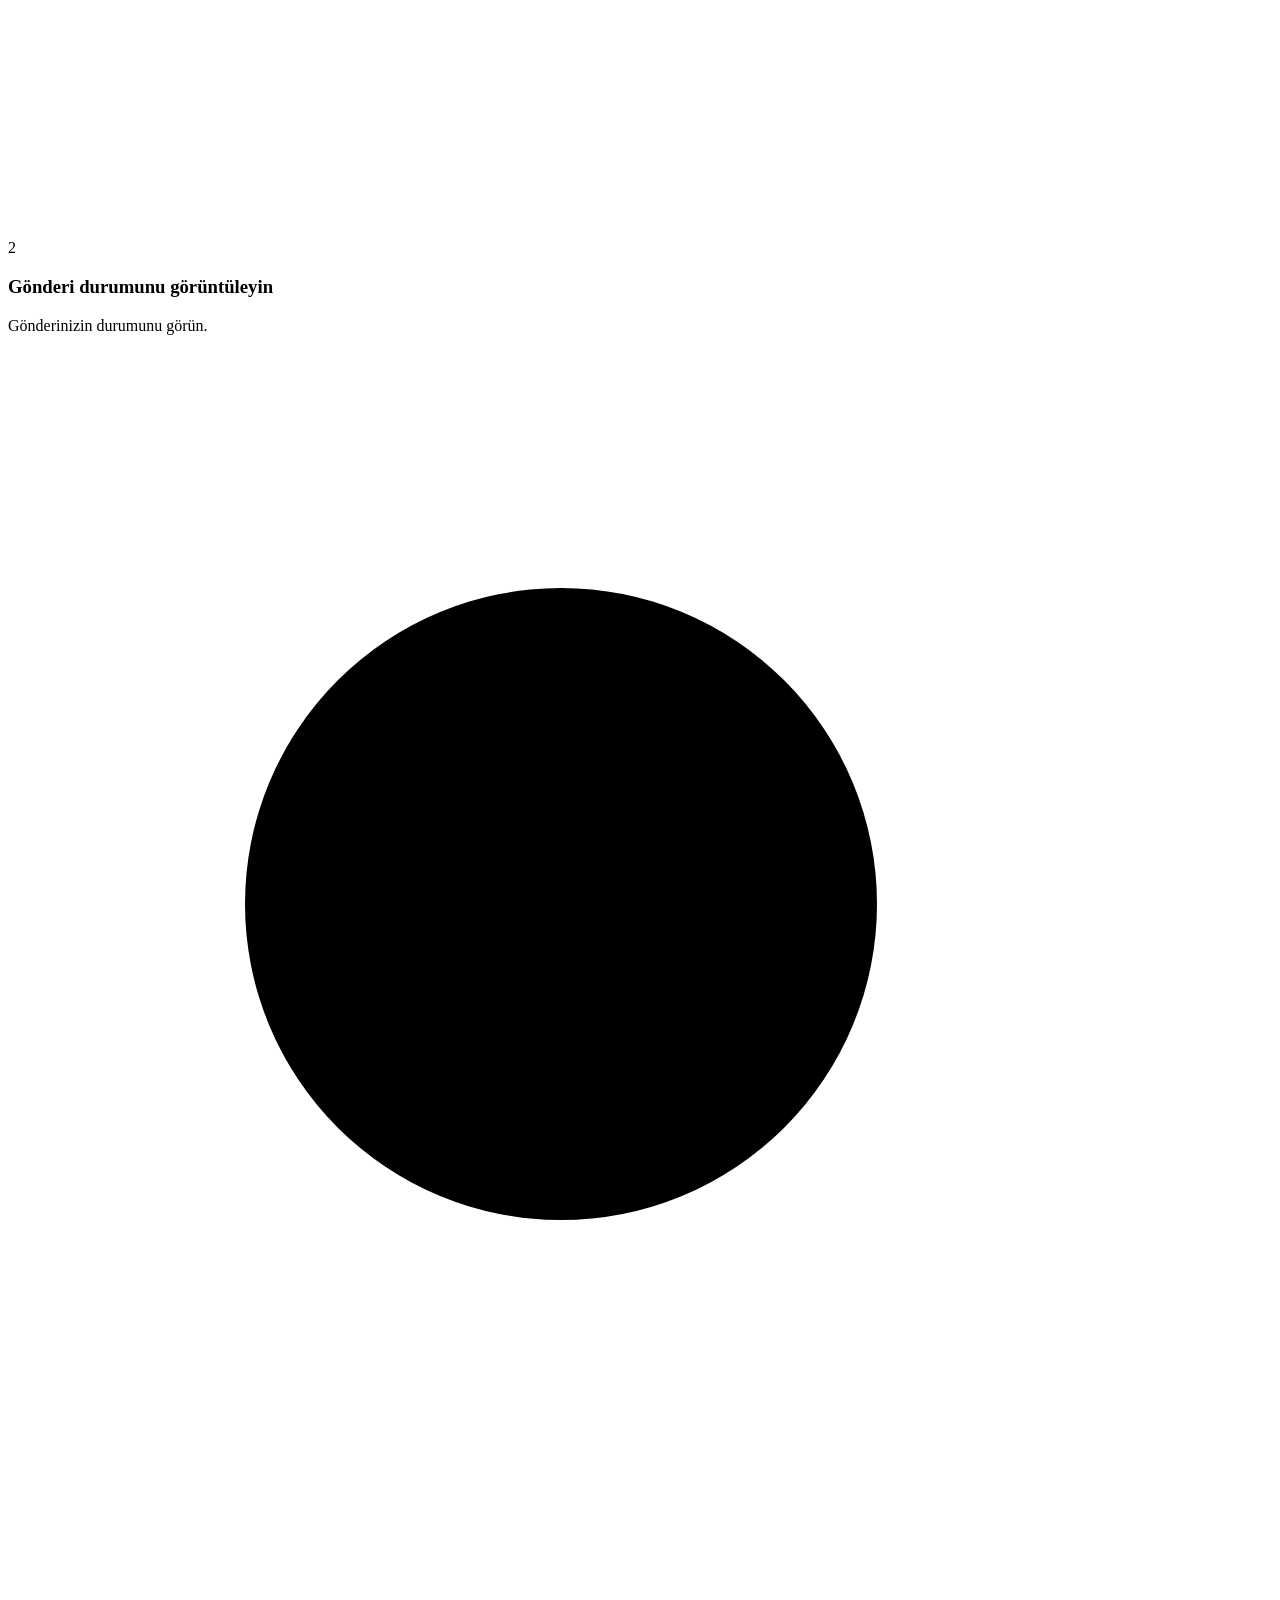
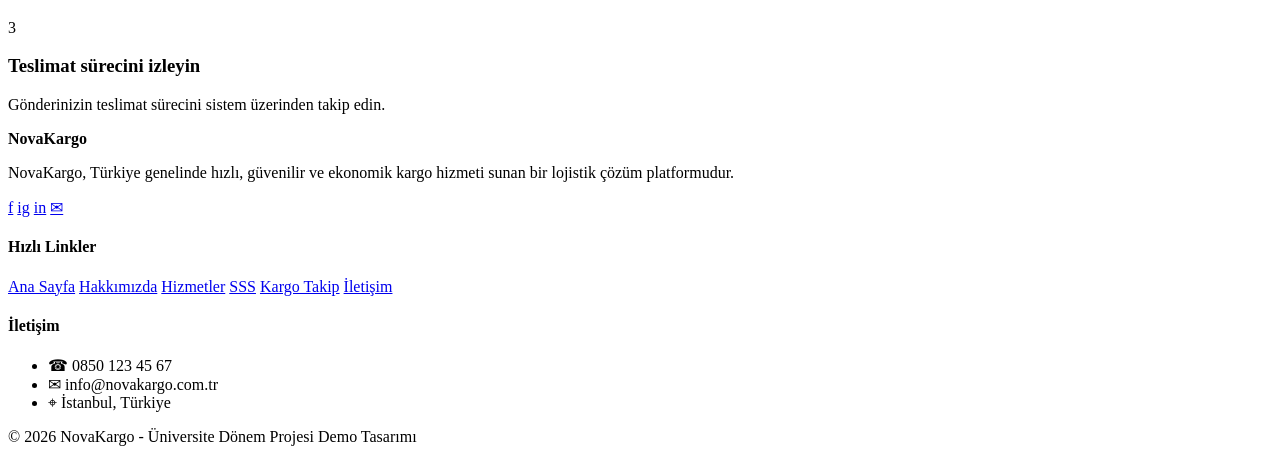
==== commit 52cb804a: "Kurye paneli eklendi, yetkilendirme ve UI veri baglama hatalari giderildi." ====
--- a/logistic-management-backend/src/main/resources/templates/index.html
+++ b/logistic-management-backend/src/main/resources/templates/index.html
@@ -34,9 +34,14 @@
             <a href="#contact">İletişim</a>
         </nav>
 
-        <a th:href="@{/login}" class="create-btn">
+        <a th:if="${!isLoggedIn}" th:href="@{/login}" class="create-btn">
             <span class="create-icon">↗</span>
             Giriş Yap
+        </a>
+
+        <a th:if="${isLoggedIn}" th:href="@{${dashboardUrl}}" class="create-btn" style="background: linear-gradient(135deg, #061b43, #092a61);">
+            <span class="create-icon">👤</span>
+            Panele Dön
         </a>
 
     </div>
